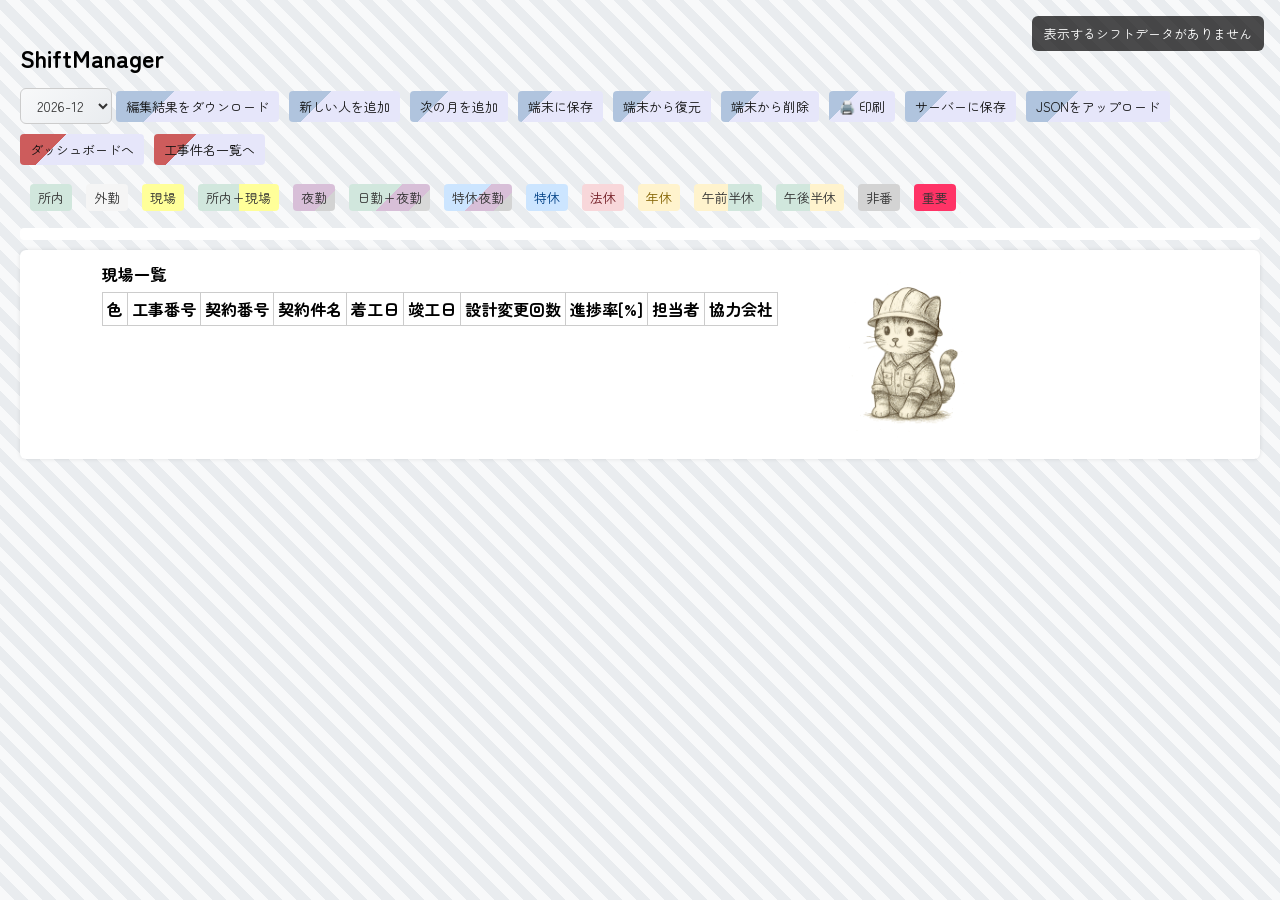
==== templates/shifts/shifts.html @ 44542680 "firstcommit" ====
<!DOCTYPE html>
<html lang="ja">
<head>
  <meta http-equiv="content-type" content="text/html; charset=UTF-8">
  <meta charset="UTF-8" />
  <title>シフト管理ツール</title>
  <link rel="preconnect" href="https://fonts.googleapis.com">
  <link rel="preconnect" href="https://fonts.gstatic.com" crossorigin>
  <link href="https://fonts.googleapis.com/css2?family=Zen+Maru+Gothic&display=swap" rel="stylesheet">
  <style>
    :root {
      --name-col-width: 160px;
      --day-col-width: 90px;
      --cell-height: auto;
      --cell-line-height: 1.2;
    }
    html, body { height: 100%; margin: 0; padding: 0; box-sizing: border-box; }
    body {
      font-family: "Zen Maru Gothic", sans-serif;
      padding: 20px;
      position: relative;
      background: none;
    }
    body::before {
      content: "";
      position: fixed;
      top: 0; left: 0;
      width: 100vw; height: 100vh;
      background: repeating-linear-gradient(45deg,
          #f8f9fa,
          #f8f9fa 10px,
          #e9ecef 10px,
          #e9ecef 20px);
      z-index: -1; pointer-events: none;
    }
    h2 { margin-bottom: 10px; }
    .legend { margin: 8px 5px 12px ; }
    .legend span { display:inline-block; padding:4px 8px; margin:5px; border-radius:4px; font-size:13px; color:#333; }
    .legend .office { background:#d1e7dd; }
    .legend .outside { background: #f5f5f5; }
    .legend .night { background:linear-gradient(135deg,#d8bfd8 70%,#d3d3d3 30%); }
    .legend .site { background:#ffff99; }
    .legend .office-site { background:linear-gradient(90deg,#d1e7dd 50%,#ffff99 50%); }
    .legend .double { background:linear-gradient(135deg,#d1e7dd 0 50%,#d8bfd8 50% 80%,#d8d8d8 80% 100%); }
    .legend .sp-leave { background:#cce5ff; color:#004085; }
    .legend .le-leave { background:#f8d7da; color:#721c24; }
    .legend .sp-holiday-night { background:linear-gradient(135deg,#cce5ff 0 50%,#d8bfd8 50% 80%,#d3d3d3 80% 100%); }
    .legend .an-leave { background:#fff3cd; color:#856404; }
    .legend .HalfDayOffInTheMorning { background:linear-gradient(90deg,#fff3cd 50%,#d1e7dd 50%); }
    .legend .AfternoonHalfOff { background:linear-gradient(90deg,#d1e7dd 50%,#fff3cd 50%); }
    .legend .off-duty { background:#d3d3d3; }
    .legend .important { background: #ff3366; }

   select {
      font-family: "Zen Maru Gothic", sans-serif;
      font-size: 14px;
      padding: 6px 12px;
      border: 1px solid #ccc;
      border-radius: 6px;
      background: linear-gradient(135deg, #f8f9fa, #e9ecef);
      color: #333;
      cursor: pointer;
      transition: all 0.3s ease;
    }

    select:hover {
      border-color: #4a90e2;
      box-shadow: 0 0 6px rgba(74,144,226,0.5);
    }
    button {
      margin: 6px 6px 6px 0px;
      padding: 6px 10px;
      font-size: 13px;
      font-family: "Zen Maru Gothic";
      background: linear-gradient(135deg, #b0c4de 0 30%, #e6e6fa 30% 100%);
      color: #111;
      border-radius: 4px;
      border: none;
    }

    #projectBtn {
      background: linear-gradient(135deg, #cd5c5c 0 30%, #e6e6fa 30% 100%);
    }

    #dashboardBtn {
      background: linear-gradient(135deg, #cd5c5c 0 30%, #e6e6fa 30% 100%);
    }

    button:hover {
      filter: brightness(1.2);
    }

    .table-wrapper { overflow-x:auto; max-width:100%; background:#fff; padding:6px; border-radius:4px; }
    #shiftTable { border-collapse:collapse; table-layout:fixed; min-width: calc(var(--name-col-width) + var(--day-col-width) * 31 + 80px); background:#fff; }
    #shiftTable th, #shiftTable td {
      border:1px solid #ccc; padding:6px; vertical-align:top; text-align:center; line-height:var(--cell-line-height); font-size:13px;
      white-space:normal; overflow-wrap:break-word; word-break:break-word;
    }
    #shiftTable th.name, #shiftTable td.name {
      width:var(--name-col-width); min-width:var(--name-col-width); max-width:var(--name-col-width);
      text-align:left; padding-left:10px; position:sticky; left:0; z-index:3; background:#fafafa; overflow:hidden; text-overflow:ellipsis; white-space:nowrap;
    }
    #shiftTable th:not(.name), #shiftTable td:not(.name) {
      width:var(--day-col-width); min-width:var(--day-col-width); max-width:var(--day-col-width);
    }
    #shiftTable thead th { position:sticky; top:0; z-index:5; background:#007bff; color:#fff; }

    .office { background:#d1e7dd; }
    .outside { background: #f5f5f5 }
    .shift-night { background:linear-gradient(135deg,#d8bfd8 70%,#d3d3d3 30%); }
    .shift-sp-leave { background:#cce5ff; color:#004085; }
    .shift-le-holi { background:#f8d7da; color:#721c24; }
    .shift-an-leave { background:#fff3cd; color:#856404; }
    .shift-HalfDayOffInTheMorning { background:linear-gradient(90deg,#fff3cd 50%,#d1e7dd 50%); }
    .shift-AfternoonDayOff { background:linear-gradient(90deg,#d1e7dd 50%,#fff3cd 50%); }
    .shift-site { background:#ffff99; }
    .shift-office-site { background:linear-gradient(90deg,#d1e7dd 50%,#ffff99 50%); }
    .shift-sp-holiday-night { background:linear-gradient(135deg,#cce5ff 0 50%,#d8bfd8 50% 80%,#d3d3d3 80% 100%); }
    .shift-double { background:linear-gradient(135deg,#d1e7dd 0 50%,#d8bfd8 50% 80%,#d3d3d3 80% 100%); color:#000; font-size:12px; }
    .shift-off-duty { background:#d3d3d3; }
    .shift-important { background: #ff3366; }
    .small-work { display:block; font-size:11px; margin-top:4px; color:#333; text-align:left; }

    #leaveSummary {
      display: flex;                /* 横並び */
      flex-direction: row;
      align-items: flex-start;      /* 上揃え */
      background: #fff;
      padding: 12px;
      margin-top: 10px;
      border-radius: 6px;
      box-shadow: 0 0 4px rgba(0,0,0,0.1);

      overflow-x: auto;             /* 横スクロールを許可 */
      white-space: nowrap;          /* 折り返し禁止 */
      gap: 50px;
    }

    #leaveTableContainer,
    #projectTableContainer,
    .cat-wrapper {
      flex: 0 0 auto;               /* 幅を固定して縮まないようにする */
      margin-right: 20px;
    }

    .cat-wrapper {
      width: 120px;                 /* 猫画像の固定幅 */
    }
    .summary-cat {
      width: 100%;
      height: auto;
    }

/*=======モーダルレイアウト=======*/

    /* 初期状態は非表示 */
    .modal-overlay,
    .modal {
      display: none;
    }


    .modal input {
      width: 100%;
      padding: 8px 12px;
      margin: 12px 0;
      border: 1px solid #ccc;
      border-radius: 6px;
      font-size: 14px;
      box-sizing: border-box; /* ←これを追加 */
    }


    /* オーバーレイ（背景） */
    .modal-overlay {
      position: fixed;
      top: 0; left: 0;
      width: 100%; height: 100%;
      background: rgba(0,0,0,0.4);
      backdrop-filter: blur(4px);
      z-index: 9998;
      opacity: 0;
      transition: opacity 0.3s ease;
    }

    /* 表示時 */
    .modal-overlay.show {
      display: block;   /* ←これが重要 */
      opacity: 1;
    }

    /* モーダル本体 */
    .modal {
      position: fixed;
      top: 50%; left: 50%;
      transform: translate(-50%, -50%) scale(0.9);
      background: #fff;
      padding: 24px;
      border-radius: 12px;
      box-shadow: 0 8px 24px rgba(0,0,0,0.2);
      z-index: 9999;
      width: 340px;
      font-family: "Zen Maru Gothic", sans-serif;
      opacity: 0;
      transition: all 0.3s ease;
    }

    /* 表示時のアニメーション */
    .modal.show {
      display: block;   /* ←これが重要 */
      opacity: 1;
      transform: translate(-50%, -50%) scale(1);
    }


    /* タイトル */
    .modal h3 {
      margin-top: 0;
      font-size: 18px;
      color: #333;
      border-bottom: 1px solid #eee;
      padding-bottom: 8px;
    }

    /* 入力欄 */
    .modal input {
      width: 100%;
      padding: 8px 12px;
      margin: 12px 0;
      border: 1px solid #ccc;
      border-radius: 6px;
      font-size: 14px;
    }

    /* 候補リスト */
    #suggestions {
      list-style: none;
      padding: 0;
      margin: 8px 0;
      max-height: 120px;
      overflow-y: auto;
    }

    #suggestions li {
      padding: 6px 10px;
      cursor: pointer;
      border-radius: 6px;
      transition: background 0.2s;
    }

    #suggestions li:hover {
      background: #f0f8ff;
    }

    /* ボタン配置 */
    .button-group {
      display: flex;
      justify-content: flex-end;
      gap: 10px;
    }

    .button-group button {
      padding: 8px 14px;
      border: none;
      border-radius: 6px;
      cursor: pointer;
      font-size: 14px;
      transition: all 0.2s ease;
    }

    .button-group .ok {
      background: linear-gradient(135deg, #4a90e2, #007bff);
      color: #fff;
    }

    .button-group .cancel {
      background: #ccc;
      color: #333;
    }

    .button-group button:hover {
      filter: brightness(1.1);
    }




/*==============*/


    /* 入力ダイアログの背景オーバーレイ */
    .project-modal-overlay {
      position: fixed;
      top: 0; left: 0;
      width: 100vw; height: 100vh;
      background: rgba(0,0,0,0.4); /* 半透明グレー */
      z-index: 9998;
    }

    /* 入力ダイアログ本体 */
    .project-modal {
      position: fixed;
      top: 30%;
      left: 50%;
      transform: translate(-50%, -30%);
      background: #fff;
      padding: 20px;
      border: 1px solid #ccc;
      border-radius: 8px;
      box-shadow: 0 4px 12px rgba(0,0,0,0.2);
      z-index: 9999;
      width: 320px;
      font-family: "Zen Maru Gothic", sans-serif;
    }

    /* ラベルとセレクト */
    .project-modal label {
      display: block;
      margin-bottom: 8px;
      font-size: 14px;
      color: #333;
    }

    .project-modal select {
      width: 100%;
      padding: 6px 10px;
      font-size: 14px;
      border: 1px solid #ccc;
      border-radius: 6px;
      margin-bottom: 12px;
      background: linear-gradient(135deg, #f8f9fa, #e9ecef);
      cursor: pointer;
    }

    /* ボタン配置 */
    .project-modal .button-group {
      display: flex;
      justify-content: flex-end;
      gap: 10px;
    }

    .project-modal button {
      padding: 6px 12px;
      font-size: 13px;
      border: none;
      border-radius: 4px;
      cursor: pointer;
      font-family: "Zen Maru Gothic", sans-serif;
      transition: all 0.2s ease;
    }

    .project-modal button.ok {
      background: #007bff;
      color: #fff;
    }

    .project-modal button.cancel {
      background: #ccc;
      color: #333;
    }

    .project-modal button:hover {
      filter: brightness(1.1);
    }


    .proj-dot {
      display:inline-block;
      width:12px; height:12px;
      border-radius:50%;
      margin-left:4px;
    }

    @media (max-width:480px) {
      :root { --day-col-width:54px; --name-col-width:120px; --cell-line-height:1.1; }
    }
  </style>
</head>

<body>
  <h2>ShiftManager</h2>

  <!-- 月選択と操作ボタン -->
  <select id="monthSelect"></select>
  <button id="downloadBtn">編集結果をダウンロード</button>
  <button id="addPersonBtn">新しい人を追加</button>
  <button id="addNextMonthBtn">次の月を追加</button>
  <button id="saveLocalBtn">端末に保存</button>
  <button id="restoreLocalBtn">端末から復元</button>
  <button id="clearLocalBtn">端末から削除</button>
  <button id="printBtn">🖨️ 印刷</button>
  <button id="uploadToServerBtn">サーバーに保存</button>
  <button id="uploadJsonBtn">JSONをアップロード</button>
  <input type="file" id="uploadJsonInput" style="display:none" accept=".json">
  <button id="dashboardBtn">ダッシュボードへ</button>
  <button id="projectBtn">工事件名一覧へ</button>


<!-- モーダルのオーバーレイ -->
<div id="userModalOverlay" class="modal-overlay"></div>

<!-- モーダル本体 -->
<div id="userModal" class="modal">
  <h3>人を追加</h3>
  <input type="text" id="userInput" placeholder="名前を入力">
  <input type="hidden" id="userIdHidden">
  <ul id="suggestions"></ul>
  <div class="button-group">
    <button id="userModalOk" class="ok">追加</button>
    <button id="userModalCancel" class="cancel">キャンセル</button>
  </div>
</div>

<div id="versionInfo"></div>

  <div class="legend">
    <span class="office">所内</span>
    <span class="outside">外勤</span>
    <span class="site">現場</span>
    <span class="office-site">所内+現場</span>
    <span class="night">夜勤</span>
    <span class="double">日勤+夜勤</span>
    <span class="sp-holiday-night">特休夜勤</span>
    <span class="sp-leave">特休</span>
    <span class="le-leave">法休</span>
    <span class="an-leave">年休</span>
    <span class="HalfDayOffInTheMorning">午前半休</span>
    <span class="AfternoonHalfOff">午後半休</span>
    <span class="off-duty">非番</span>
    <span class="important">重要</span>
  </div>


  <div class="table-wrapper">
    <table id="shiftTable" aria-label="シフト表">
      <thead></thead>
      <tbody></tbody>
    </table>
  </div>

  <div id="leaveSummary">
    <div id="leaveTableContainer"></div>
    <div id="projectTableContainer"></div>
    <div class="cat-wrapper">
      <img src="/static/images/cat.png" alt="現場猫" class="summary-cat">
    </div>
  </div>

  <script>
  (function () {
    // --- ヘルパー ---
    function getCurrentMonthKey() {
      const now = new Date();
      const year = now.getFullYear();
      const month = String(now.getMonth() + 1).padStart(2, "0");
      return `${year}-${month}`;
    }
    function daysInMonth(year, month) { return new Date(year, month, 0).getDate(); }
    function escapeHtml(str) {
      if (str === undefined || str === null) return "";
      return String(str).replace(/&/g, "&amp;").replace(/</g, "&lt;").replace(/>/g, "&gt;")
        .replace(/"/g, "&quot;").replace(/'/g, "&#39;");
    }
    function escapeAttr(str) { return escapeHtml(str).replace(/\n/g, " "); }

    // client-side normalize: remove zero-width / BOM and trim
    function clientNormalize(s) {
      if (s === undefined || s === null) return "";
      return String(s).replace(/[\u200b\u200c\u200d\uFEFF]/g, '').trim();
    }

  async function fetchProjectList() {
    try {
      const res = await fetch("/api/projects");
      if (!res.ok) throw new Error("工事件名の取得に失敗");
      return await res.json(); // [{id, project_no, contract_name, color}]
    } catch (e) {
      console.error(e);
      return [];
    }
  }

  async function selectProjectDialog(projects, currentProject) {
    return new Promise(resolve => {
      const overlay = document.createElement("div");
      overlay.className = "project-modal-overlay";
      document.body.appendChild(overlay);

      const modal = document.createElement("div");
      modal.className = "project-modal";

      const label = document.createElement("label");
      label.textContent = "工事件名を選択:";
      modal.appendChild(label);

      const select = document.createElement("select");

      // 「なし」オプション（明示的にプロジェクトを外すとき）
      const noneOpt = document.createElement("option");
      noneOpt.value = ""; // 空文字は「プロジェクトなし」を表す
      noneOpt.textContent = "なし（プロジェクトなし）";
      if ((currentProject === undefined || currentProject === null || currentProject === "") ) noneOpt.selected = true;
      select.appendChild(noneOpt);

      // 実プロジェクトを追加
      projects.forEach(p => {
        const opt = document.createElement("option");
        opt.value = p.project_no || "";
        opt.textContent = p.contract_name || p.project_no || "(無題)";
        if (p.project_no === currentProject) opt.selected = true;
        select.appendChild(opt);
      });
      modal.appendChild(select);

      const btnGroup = document.createElement("div");
      btnGroup.className = "button-group";

      const okBtn = document.createElement("button");
      okBtn.textContent = "OK";
      okBtn.className = "ok";
      okBtn.onclick = () => {
        document.body.removeChild(modal);
        document.body.removeChild(overlay);
        // 選択結果を返す。空文字は「プロジェクトなし」を意味する
        resolve(select.value);
      };
      btnGroup.appendChild(okBtn);

      const cancelBtn = document.createElement("button");
      cancelBtn.textContent = "キャンセル";
      cancelBtn.className = "cancel";
      cancelBtn.onclick = () => {
        document.body.removeChild(modal);
        document.body.removeChild(overlay);
        // キャンセルは null を返し「変更しない」
        resolve(null);
      };
      btnGroup.appendChild(cancelBtn);

      modal.appendChild(btnGroup);
      document.body.appendChild(modal);
    });
  }




    const LOCAL_KEY = "shift_manager_data_v1";
    let monthKey = null;
    window.shiftData = window.shiftData || {};
    let isDirty = false;
    let serverMonths = [];
    let sel = null;
    let _tempStatusTimer = null;

    // safe fallback for saveToLocal
    if (typeof saveToLocal !== "function") {
      function saveToLocal() {
        try {
          const payload = { data: window.shiftData, lastEditedMonth: monthKey };
          localStorage.setItem(LOCAL_KEY, JSON.stringify(payload));
        } catch (e) { console.warn('saveToLocal fallback failed', e); }
        return true;
      }
    }

    function setTempStatus(msg, ms = 2000) {
      let el = document.getElementById("tempStatus");
      if (!el) {
        el = document.createElement("div");
        el.id = "tempStatus";
        Object.assign(el.style, {
          position: "fixed", right: "16px", top: "16px", padding: "8px 12px",
          background: "rgba(0,0,0,0.7)", color: "#fff", borderRadius: "6px", fontSize: "13px", zIndex: 9999
        });
        document.body.appendChild(el);
      }
      el.textContent = msg;
      if (_tempStatusTimer) { clearTimeout(_tempStatusTimer); _tempStatusTimer = null; }
      _tempStatusTimer = setTimeout(() => { if (el && el.parentNode) el.parentNode.removeChild(el); _tempStatusTimer = null; }, ms);
    }

    function updateVersionDisplay(isoString) {
      const el = document.getElementById("versionInfo");
      if (!el || !isoString) return;
      const dt = new Date(isoString);
      const formatted = dt.toLocaleString("ja-JP", {
        year: "numeric", month: "2-digit", day: "2-digit",
        hour: "2-digit", minute: "2-digit"
      });
      el.textContent = `最終更新：${formatted}`;
    }

    // --- 描画ロジック ---
    function renderLeaveSummary() {
      const container = document.getElementById("leaveTableContainer");
      if (!window.shiftData || !monthKey || !window.shiftData[monthKey]) {
        if (container) container.innerHTML = "";
        return;
      }
      const table = document.createElement('table');
      table.style.borderCollapse = 'collapse';
      table.style.marginTop = '6px';

      const headRow = document.createElement('tr');
      ['名前', '特休', '法休', '年休', '夜勤'].forEach(h => {
        const th = document.createElement('th');
        th.style.border = '1px solid #ccc';
        th.style.padding = '4px';
        th.style.background = '#d3d3d3';
        th.textContent = h;
        headRow.appendChild(th);
      });
      table.appendChild(headRow);

      (window.shiftData[monthKey] || []).forEach(person => {
        const tr = document.createElement('tr');
        const nameTd = document.createElement('td');
        nameTd.style.border = '1px solid #ccc';
        nameTd.style.padding = '4px';
        nameTd.textContent = clientNormalize(person.name);
        tr.appendChild(nameTd);

        let tokkyu = 0, houkyu = 0, nenkyu = 0, yakin = 0;
        (person.shifts || []).forEach(shift => {
          if (!shift || typeof shift !== 'object') return;
          const t = clientNormalize(shift.type);
          if (t === '特休' || t === '特休夜勤') tokkyu++;
          if (t === '法休') houkyu++;
          if (t === '年休') nenkyu++;
          if (t === '午前半休' || t ==='午後半休') nenkyu = nenkyu+0.5;
          if (t === '夜勤') yakin++;
          if (t === '特休夜勤') yakin++;
          if (t === '日勤+夜勤') yakin++;
        });

        [tokkyu, houkyu, nenkyu, yakin].forEach(n => {
          const td = document.createElement('td');
          td.style.border = '1px solid #ccc';
          td.style.padding = '4px';
          td.textContent = String(n);
          tr.appendChild(td);
        });

        table.appendChild(tr);
      });

      container.innerHTML = '';
      const title = document.createElement('strong');
      title.textContent = `勤務の内訳（${monthKey}）`;
      container.appendChild(title);
      container.appendChild(document.createElement('br'));
      container.appendChild(table);
    }

    function renderTable() {
      if (!window.shiftData || !monthKey) return;
      const data = window.shiftData[monthKey];
      if (!Array.isArray(data)) { setTempStatus("表示するシフトデータがありません"); return; }

      const [year, month] = monthKey.split("-").map(Number);
      const weekdays = ["日", "月", "火", "水", "木", "金", "土"];
      const totalDays = daysInMonth(year, month);
      const thead = document.querySelector("#shiftTable thead");
      const tbody = document.querySelector("#shiftTable tbody");
      if (!thead || !tbody) return;

      let headRow1 = "<tr><th class='name' rowspan='2'>名前</th>";
      let headRow2 = "<tr>";
      for (let d = 1; d <= totalDays; d++) {
        const date = new Date(year, month - 1, d);
        const day = weekdays[date.getDay()];
        headRow1 += `<th>${day}</th>`;
        headRow2 += `<th>${d}</th>`;
      }
      headRow1 += `<th rowspan="2">削除</th></tr>`;
      headRow2 += "</tr>";
      thead.innerHTML = headRow1 + headRow2;

      let bodyHTML = "";
      data.forEach((person, rowIndex) => {
        const nameSafe = escapeHtml(clientNormalize(person.name));
        bodyHTML += "<tr>";
        bodyHTML += `<td class="name" style="font-size: 16px;">${nameSafe}</td>`;
        for (let d = 0; d < totalDays; d++) {
          const rawShift = (person.shifts && person.shifts[d]) ? person.shifts[d] : { type: "休", work: "", project: "" };
          const type = clientNormalize(rawShift.type) || "休";
          const work = clientNormalize(rawShift.work) || "";
          let cls = "";
          if (type === "所内") cls = "office";
          if (type === "外勤") cls = "outside";
          else if (type === "夜勤") cls = "shift-night";
          else if (type === "特休") cls = "shift-sp-leave";
          else if (type === "法休") cls = "shift-le-holi";
          else if (type === "年休") cls = "shift-an-leave";
          else if (type === "午前半休") cls = "shift-HalfDayOffInTheMorning";
          else if (type === "午後半休") cls = "shift-AfternoonDayOff";
          else if (type === "現場") cls = "shift-site";
          else if (type === "所内+現場") cls = "shift-office-site";
          else if (type === "特休夜勤") cls = "shift-sp-holiday-night";
          else if (type === "日勤+夜勤") cls = "shift-double";
          else if (type === "非番") cls = "shift-off-duty";
          else if (type === "重要") cls = "shift-important";

          const rawProject = (rawShift.project || "").toString().trim();
          const projectKey = rawProject;
          const projectColor = projectKey && projectColorMap[projectKey] ? projectColorMap[projectKey] : "#999";
          const dot = rawProject ? `<span class="proj-dot" style="background:${projectColor};"></span>` : "";



          const workText = work ? `<span class="small-work">${escapeHtml(work)}</span>` : "";
          const titleAttr = escapeAttr(`${type}${work ? " - " + work : ""}${rawProject ? " - " + rawProject : ""}`);


          bodyHTML += `<td class="${cls}" data-row="${rowIndex}" data-day="${d}" title="${titleAttr}">${escapeHtml(type)} ${dot}${workText}</td>`;
        }
        bodyHTML += `<td><button class="deleteBtn" data-row="${rowIndex}">削除</button></td>`;
        bodyHTML += "</tr>";
      });
      tbody.innerHTML = bodyHTML;

      renderLeaveSummary();
    }
      let projectColorMap = {};

    async function renderProjectSummary() {
      const container = document.getElementById("projectTableContainer");
      try {
        const res = await fetch("/api/projects", { cache: "no-store" });
        const projects = res.ok ? await res.json() : [];

        // projectColorMap を初期化して複数キーでマッピング
        projectColorMap = {};
        projects.forEach(p => {
          const color = p.color || "#999";
          if (p.project_no) projectColorMap[String(p.project_no)] = color;
          if (p.contract_no) projectColorMap[String(p.contract_no)] = color;
          if (p.contract_name) projectColorMap[String(p.contract_name)] = color;
        });

        let html = "<strong>現場一覧</strong><br>";
        html += "<table style='border-collapse:collapse; margin-top:6px; border:1px solid #ccc;'>";
        html += "<thead><tr>"
          + "<th style='border:1px solid #ccc; padding:4px;'>色</th>"
          + "<th style='border:1px solid #ccc; padding:4px;'>工事番号</th>"
          + "<th style='border:1px solid #ccc; padding:4px;'>契約番号</th>"
          + "<th style='border:1px solid #ccc; padding:4px;'>契約件名</th>"
          + "<th style='border:1px solid #ccc; padding:4px;'>着工日</th>"
          + "<th style='border:1px solid #ccc; padding:4px;'>竣工日</th>"
          + "<th style='border:1px solid #ccc; padding:4px;'>設計変更回数</th>"
          + "<th style='border:1px solid #ccc; padding:4px;'>進捗率[%]</th>"
          + "<th style='border:1px solid #ccc; padding:4px;'>担当者</th>"
          + "<th style='border:1px solid #ccc; padding:4px;'>協力会社</th>"
          + "</tr></thead><tbody>";

        projects.forEach(p => {
          const color = p.color || "#999";
          html += `<tr>
            <td style="border:1px solid #ccc; padding:4px;"><span class="proj-dot" style="background:${color};"></span></td>
            <td style="border:1px solid #ccc; padding:4px;">${escapeHtml(p.project_no || "")}</td>
            <td style="border:1px solid #ccc; padding:4px;">${escapeHtml(p.contract_no || "")}</td>
            <td style="border:1px solid #ccc; padding:4px;">${escapeHtml(p.contract_name || "")}</td>
            <td style="border:1px solid #ccc; padding:4px;">${escapeHtml(p.start_date || "")}</td>
            <td style="border:1px solid #ccc; padding:4px;">${escapeHtml(p.end_date || "")}</td>
            <td style="border:1px solid #ccc; padding:4px;">${escapeHtml(p.change_count ?? "")}</td>
            <td style="border:1px solid #ccc; padding:4px;">${escapeHtml(p.progress ?? "")}</td>
            <td style="border:1px solid #ccc; padding:4px;">${escapeHtml(p.manager || "")}</td>
            <td style="border:1px solid #ccc; padding:4px;">${escapeHtml(p.partner || "")}</td>
          </tr>`;
        });

        html += "</tbody></table>";
        container.innerHTML = html;
      } catch (e) {
        console.warn("renderProjectSummary failed", e);
        projectColorMap = {};
        if (container) container.innerHTML = "";
      }
    }

    // --- 初期化 ---
    window.addEventListener("DOMContentLoaded", async () => {
      sel = document.getElementById("monthSelect");
      if (sel) sel.innerHTML = "";

      // API_BASE (Electron環境対応)
      if (window.electronEnv && typeof window.electronEnv.getFlaskBase === 'function') {
        try { window.API_BASE = await window.electronEnv.getFlaskBase(); } catch (e) { window.API_BASE = 'https://koron.org' }
      } else {
        window.API_BASE = 'https://koron.org';
      }

      // /load-months
      try {
        const resMonths = await fetch(`${window.API_BASE}/load-months`);
        if (resMonths.ok) serverMonths = await resMonths.json();
        else { console.warn('/load-months returned', resMonths.status); serverMonths = []; }
      } catch (e) { console.error("load-months failed", e); serverMonths = []; }

      // /load-shifts を並列取得して select に追加
      const validMonths = [];
      const monthKeys = (serverMonths || []).sort();
      if (monthKeys.length > 0 && sel) {
        const promises = monthKeys.map(async (key) => {
          try {
            const r = await fetch(`${window.API_BASE}/load-shifts?month=${encodeURIComponent(key)}`);
            if (!r.ok) return null;
            const data = await r.json();
            return (Array.isArray(data) && data.length > 0) ? { key, data } : null;
          } catch (err) { console.warn('load-shifts failed for', key, err); return null; }
        });
        const results = await Promise.all(promises);
        results.forEach(item => {
          if (!item) return;
          const key = item.key; const data = item.data;
          window.shiftData = window.shiftData || {};
          window.shiftData[key] = data;
          const opt = document.createElement("option"); opt.value = key; opt.text = key; sel.appendChild(opt);
          validMonths.push(key);
        });
      }

      // ローカルがあればマージ優先
      const local = (function loadFromLocal() {
        try {
          const raw = localStorage.getItem(LOCAL_KEY);
          if (!raw) return null;
          return JSON.parse(raw);
        } catch (e) { console.error(e); return null; }
      })();
      if (local && local.data) {
        window.shiftData = Object.assign({}, window.shiftData || {}, local.data);
        const allKeys = Object.keys(window.shiftData).sort();
        sel.innerHTML = "";
        allKeys.forEach(k => { const o = document.createElement("option"); o.value = k; o.text = k; sel.appendChild(o); });
        monthKey = local.lastEditedMonth && allKeys.includes(local.lastEditedMonth) ? local.lastEditedMonth : (allKeys[0] || getCurrentMonthKey());
      } else {
        monthKey = validMonths.includes(getCurrentMonthKey()) ? getCurrentMonthKey() : (validMonths[0] || getCurrentMonthKey());
        if (sel) sel.value = monthKey;
      }

      // セレクト初期値（存在しない場合は追加）
      if (!sel.querySelector(`option[value="${monthKey}"]`)) {
        const opt = document.createElement("option"); opt.value = monthKey; opt.text = monthKey; sel.appendChild(opt);
      }
      sel.value = monthKey;

      // 最終更新取得
      try {
        const metaRes = await fetch(`${window.API_BASE}/shifts-meta`, { credentials: 'same-origin' });
        if (metaRes.ok) {
          const meta = await metaRes.json();
          if (meta && meta.savedAt) updateVersionDisplay(meta.savedAt);
        } else console.warn('/shifts-meta returned', metaRes.status);
      } catch (err) { console.warn('failed to fetch /shifts-meta', err); }

      // --- モーダル開閉ヘルパー ---
      function openUserModal() {
        const overlay = document.getElementById("userModalOverlay");
        const modal = document.getElementById("userModal");
        overlay.classList.add("show");
        modal.classList.add("show");
        document.getElementById("userInput").value = "";
        document.getElementById("userIdHidden").value = "";
        document.getElementById("suggestions").innerHTML = "";
      }

      function closeUserModal() {
        document.getElementById("userModalOverlay").classList.remove("show");
        document.getElementById("userModal").classList.remove("show");
      }

      // --- イベント登録 ---
      document.getElementById("addPersonBtn").addEventListener("click", openUserModal);
      document.getElementById("userModalCancel").addEventListener("click", closeUserModal);
      document.getElementById("userModalOverlay").addEventListener("click", closeUserModal);

      // --- 入力で候補を検索 ---
      const userInput = document.getElementById("userInput");

      // 既存のイベントを削除してから登録（保険）
      userInput.replaceWith(userInput.cloneNode(true));
      const newInput = document.getElementById("userInput");

      newInput.addEventListener("input", async function() {
        const q = this.value.trim();
        const list = document.getElementById("suggestions");
        list.innerHTML = "";
        if (q.length < 1) return;

        const res = await fetch(`/search_user?q=${encodeURIComponent(q)}`);
        const data = await res.json();

        // 重複除去
        const seen = new Set();
        const unique = data.filter(u => {
          if (seen.has(u.id)) return false;
          seen.add(u.id);
          return true;
        });

        if (unique.length === 0) {
          const li = document.createElement("li");
          li.textContent = `"${q}" を新規追加`;
          li.onclick = async () => {
            const addRes = await fetch("/add_user", {
              method: "POST",
              headers: { "Content-Type": "application/json" },
              body: JSON.stringify({ name: q })
            });
            const newUser = await addRes.json();
            newInput.value = newUser.name;
            document.getElementById("userIdHidden").value = newUser.id;
            list.innerHTML = "";
          };
          list.appendChild(li);
        } else {
          unique.forEach(u => {
            const li = document.createElement("li");
            li.textContent = u.name;
            li.onclick = () => {
              // すでに同じユーザーが追加されているか確認
              const exists = window.shiftData[monthKey]?.some(user => user.userId == u.id);
              if (exists) {
                alert("このユーザーはすでに追加されています");
                return;
              }

              newInput.value = u.name;
              document.getElementById("userIdHidden").value = u.id;
              list.innerHTML = "";
            };
            list.appendChild(li);
          });

        }
      });


      // --- OKボタンで追加 ---
      document.getElementById("userModalOk").addEventListener("click", () => {
        const userId = document.getElementById("userIdHidden").value;
        const name = document.getElementById("userInput").value;
        if (!userId || !name) return alert("候補を選択するか新規追加してください");

        // すでに同じユーザーが存在するかチェック
        const exists = window.shiftData[monthKey]?.some(u => u.userId == userId);
        if (exists) {
          alert("このユーザーはすでに追加されています");
          closeUserModal();
          return;
        }

        const [y, m] = monthKey.split("-").map(Number);
        const totalDays = daysInMonth(y, m);
        const newShifts = Array.from({ length: totalDays }, () => ({ type: "休", work: "" }));

        if (!Array.isArray(window.shiftData[monthKey])) window.shiftData[monthKey] = [];
        window.shiftData[monthKey].push({ userId, name, shifts: newShifts });

        isDirty = true;
        saveToLocal();
        renderTable();

        closeUserModal();
      });

      const uploadInput = document.getElementById("uploadJsonInput");
      const uploadBtn = document.getElementById("uploadJsonBtn");

      uploadBtn.addEventListener("click", () => {
        uploadInput.click();
      });

      uploadInput.addEventListener("change", (e) => {
        const file = e.target.files && e.target.files[0];
        if (!file) return;
        if (!file.type.includes("json") && !file.name.toLowerCase().endsWith(".json")) {
          alert("JSONファイルを選択してください");
          return;
        }
        const reader = new FileReader();
        reader.onload = () => {
          let parsed;
          try {
            parsed = JSON.parse(reader.result);
          } catch (err) {
            alert("JSONのパースに失敗しました");
            return;
          }
          if (!confirm("読み込んだJSONで現在のシフトデータを完全に上書きしますか？")) return;

          // ✅ 完全上書き
          window.shiftData = parsed;

          // セレクト再構築
          const keys = Object.keys(window.shiftData).sort();
          sel.innerHTML = "";
          keys.forEach(key => {
            const opt = document.createElement("option");
            opt.value = key;
            opt.text = key;
            sel.appendChild(opt);
          });
          monthKey = keys[0];
          sel.value = monthKey;

          renderTable();
          saveToLocal();
          setTempStatus("JSONを読み込みました");
        };
        reader.readAsText(file, "utf-8");
      });


      document.getElementById("addNextMonthBtn").addEventListener("click", () => {
        const current = sel.value;
        if (!current) return alert("月が選択されていません");

        // 現在の年月を取得
        const [y, m] = current.split("-").map(Number);
        const nextDate = new Date(y, m); // 翌月
        const nextYear = nextDate.getFullYear();
        const nextMonth = String(nextDate.getMonth() + 1).padStart(2, "0");
        const nextKey = `${nextYear}-${nextMonth}`;

        // すでに存在するなら警告
        if (window.shiftData[nextKey]) {
          alert(`${nextKey} はすでに存在します`);
          return;
        }

        // 新しい月データを作成（空のシフト）
        const totalDays = daysInMonth(nextYear, nextMonth);
        window.shiftData[nextKey] = [];

        // select に追加
        const opt = document.createElement("option");
        opt.value = nextKey;
        opt.text = nextKey;
        sel.appendChild(opt);
        sel.value = nextKey;

        monthKey = nextKey;
        isDirty = true;
        saveToLocal();
        renderTable();
      });


      document.getElementById("downloadBtn")?.addEventListener("click", () => {
        if (!window.shiftData) return alert("JSONを読み込むか勤務表を作成してください");
        const blob = new Blob([JSON.stringify(window.shiftData, null, 2)], { type: "application/json" });
        const a = document.createElement("a"); a.href = URL.createObjectURL(blob); a.download = "shift_edited.json"; a.click();
        setTimeout(() => URL.revokeObjectURL(a.href), 1000);
      });

      document.getElementById("saveLocalBtn")?.addEventListener("click", () => {
        try {
          const payload = { data: window.shiftData, lastEditedMonth: monthKey };
          localStorage.setItem(LOCAL_KEY, JSON.stringify(payload));
          setTempStatus("端末に保存しました");
        } catch (e) { console.error(e); setTempStatus("端末への保存に失敗しました"); }
      });

      document.getElementById("restoreLocalBtn")?.addEventListener("click", () => {
        try {
          const raw = localStorage.getItem(LOCAL_KEY); if (!raw) return alert("ローカル保存データが見つかりません");
          const localData = JSON.parse(raw);
          window.shiftData = localData.data;
          const allKeys = Object.keys(window.shiftData).sort();
          sel.innerHTML = "";
          allKeys.forEach(key => { const opt = document.createElement("option"); opt.value = key; opt.text = key; sel.appendChild(opt); });
          monthKey = localData.lastEditedMonth && allKeys.includes(localData.lastEditedMonth) ? localData.lastEditedMonth : allKeys[0];
          sel.value = monthKey; renderTable(); setTempStatus(`ローカルデータを「${monthKey}」に復元しました`);
        } catch (e) { console.error(e); alert("復元に失敗しました"); }
      });

      document.getElementById("clearLocalBtn")?.addEventListener("click", () => {
        if (!confirm("ローカルに保存されたデータを削除しますか？")) return;
        localStorage.removeItem(LOCAL_KEY); setTempStatus("ローカルデータを削除しました");
      });

      document.getElementById("printBtn")?.addEventListener("click", () => {
        const selectedMonth = document.getElementById("monthSelect").value;
        if (!selectedMonth) { alert("月が選択されていません"); return; }
        window.open(`/shifts/print?month=${selectedMonth}`, "_blank");
      });

      document.getElementById("dashboardBtn")?.addEventListener("click", () => {
        window.location.href = "https://koron.org/shifts/dashboard";
      });

      document.getElementById("projectBtn")?.addEventListener("click", () => {
        window.location.href = "https://koron.org/projects";
      });

      const saveBtn = document.getElementById("uploadToServerBtn");
      if (saveBtn) {
        saveBtn.addEventListener("click", async () => {
          if (!window.shiftData) { alert("保存するデータがありません"); return; }
          if (!confirm("現在のシフトデータをサーバーに保存しますか？\nデータが上書きされます。")) return;
          saveBtn.disabled = true; setTempStatus("保存中...", 3000);
          try {
            const res = await fetch(`${window.API_BASE}/save-shifts`, {
              method: "POST",
              headers: { "Content-Type": "application/json" },
              body: JSON.stringify(window.shiftData, null, 2),
              credentials: "same-origin"
            });
            const text = await res.text();
            if (!res.ok) throw new Error(text || `サーバーエラー ${res.status}`);
            let msg = "保存しました";
            try {
              const j = text ? JSON.parse(text) : null;
              if (j?.message) msg = j.message;
              if (j?.savedAt) updateVersionDisplay(j.savedAt);
            } catch (e) {}
            setTempStatus(msg, 2000);
            isDirty = false;
            try {
              const selected = document.getElementById('monthSelect')?.value; // ← 安全に選択月取得
              const r2 = await fetch(`/load-shifts?month=${encodeURIComponent(selected)}`, { cache: 'no-store' });
              if (r2.ok) {
                window.shiftData[selected] = await r2.json();
                await renderProjectSummary(); // ← 先に色マップを更新
                renderTable();                // ← その後テーブルを描画
              }
            } catch (e) { console.warn('post-save refetch failed', e); }
          } catch (err) {
            console.error("save to server failed:", err); setTempStatus("保存に失敗しました", 3000); alert("保存に失敗しました。\nエラー: " + (err.message || err));
          } finally { saveBtn.disabled = false; }
        });
      }

      if (sel) {
        sel.addEventListener("change", async () => {
          monthKey = sel.value;
          // 月切替でも最新のプロジェクト色を取得してからテーブル描画
          await renderProjectSummary();
          renderTable();
        });
      }


      (function attachTableDelegatedHandler() {
        const wrapper = document.querySelector('.table-wrapper') || document.getElementById('shiftTable');
        if (!wrapper) return;

        wrapper.addEventListener('click', async function (e) {
          const del = e.target.closest('.deleteBtn');
          if (del && wrapper.contains(del)) {
            e.stopPropagation();
            const r = Number(del.dataset.row);
            const person = (window.shiftData && window.shiftData[monthKey] && window.shiftData[monthKey][r]) ? window.shiftData[monthKey][r] : null;
            const name = person ? person.name : '';
            if (!confirm(`社員「${clientNormalize(name)}」を削除しますか？`)) return;
            if (Array.isArray(window.shiftData[monthKey])) window.shiftData[monthKey].splice(r, 1);
            isDirty = true;
            try { if (typeof saveToLocal === 'function') saveToLocal(); } catch (err) { console.warn('saveToLocal error', err); }
            renderTable(); renderLeaveSummary();
            return;
          }

          const td = e.target.closest('td[data-row][data-day]');
          if (td && wrapper.contains(td)) {
            if (td.classList.contains('name')) return;
            const r = Number(td.dataset.row), d = Number(td.dataset.day);
            if (Number.isNaN(r) || Number.isNaN(d)) return;

            const oldShift = window.shiftData[monthKey][r].shifts[d] || { type: "休", work: "", project: "" };

            // ステップ1: 勤務種別
            const newType = prompt("勤務種別を入力:", oldShift.type);
            if (newType === null) return;

            // ステップ2: 業務内容
            const newWork = prompt("仕事内容を入力:", oldShift.work);
            if (newWork === null) return;

            // ステップ3: 現場名選択（DBから取得）
            const projects = await fetchProjectList();
            // selectProjectDialog 実行後（例）
            const selectedProject = await selectProjectDialog(projects, oldShift.project);
            // selectedProject === null  -> キャンセル（変更しない）
            // selectedProject === ""    -> 明示的に「プロジェクトなし」を選んだ（空にする）
            if (selectedProject === null) return; // キャンセルは何もしない

            // 保存（空文字もそのまま保存する。|| を使わない）
            const prev = window.shiftData[monthKey][r].shifts[d] || {};
            window.shiftData[monthKey][r].shifts[d] = {
              type: newType,
              work: newWork,
              project: selectedProject
            };
            isDirty = true;                     // ← ここを追加：ローカル変更があることを示す
            saveToLocal();
            renderTable();
          }
        }, { passive: true });
      })();

      await renderProjectSummary();
      renderTable();
    }); // DOMContentLoaded end

    // focus reload: re-fetch current month shifts from server
    window.addEventListener('focus', async () => {
      try {
        if (isDirty) { // ← 追加：未保存のローカル変更があればサーバー再フェッチしない
          console.log('FOCUS: skip refetch because of local dirty edits');
          return;
        }
        const current = monthKey; if (!current) return;
        const r = await fetch(`/load-shifts?month=${encodeURIComponent(current)}`, { cache: 'no-store' });
        if (r.ok) {
          const serverData = await r.json(); // [{name, shifts: [...]}, ...]
          const currentData = window.shiftData[current] || [];

          // 名前キーでインデックス化
          const byName = new Map(currentData.map(p => [p.name || '', p]));
          serverData.forEach(sp => {
            const name = sp.name || '';
            const local = byName.get(name);
            if (!local) {
              byName.set(name, sp);
              return;
            }
            // day ごとにマージ（サーバー値優先、なければローカル保持）
            const maxLen = Math.max((local.shifts || []).length, (sp.shifts || []).length);
            const merged = Array.from({ length: maxLen }, (_, i) => {
              const s = sp.shifts?.[i] || {};
              const l = local.shifts?.[i] || {};
              return {
                type: (s.type !== undefined && s.type !== "") ? s.type : (l.type !== undefined ? l.type : "休"),
                work: (s.work !== undefined) ? s.work : (l.work !== undefined ? l.work : ""),
                // サーバーが空文字 "" を返した場合でもそれは「明示的に空」にした扱いにするか、
                // ローカル優先にしたいかで分岐させる：
                project: (s.project !== undefined && s.project !== "") ? s.project : (l.project || "")
              };
            });

            byName.set(name, { name, shifts: merged });

          });

          window.shiftData[current] = Array.from(byName.values());
          if (document.getElementById('shiftTable')) renderTable();
        }

        console.log('FOCUS: monthKey=', current, 'shiftData keys=', Object.keys(window.shiftData || {}));
      } catch (e) { console.warn('focus reload failed', e); }
    });


  })();
  </script>
</body>
</html>
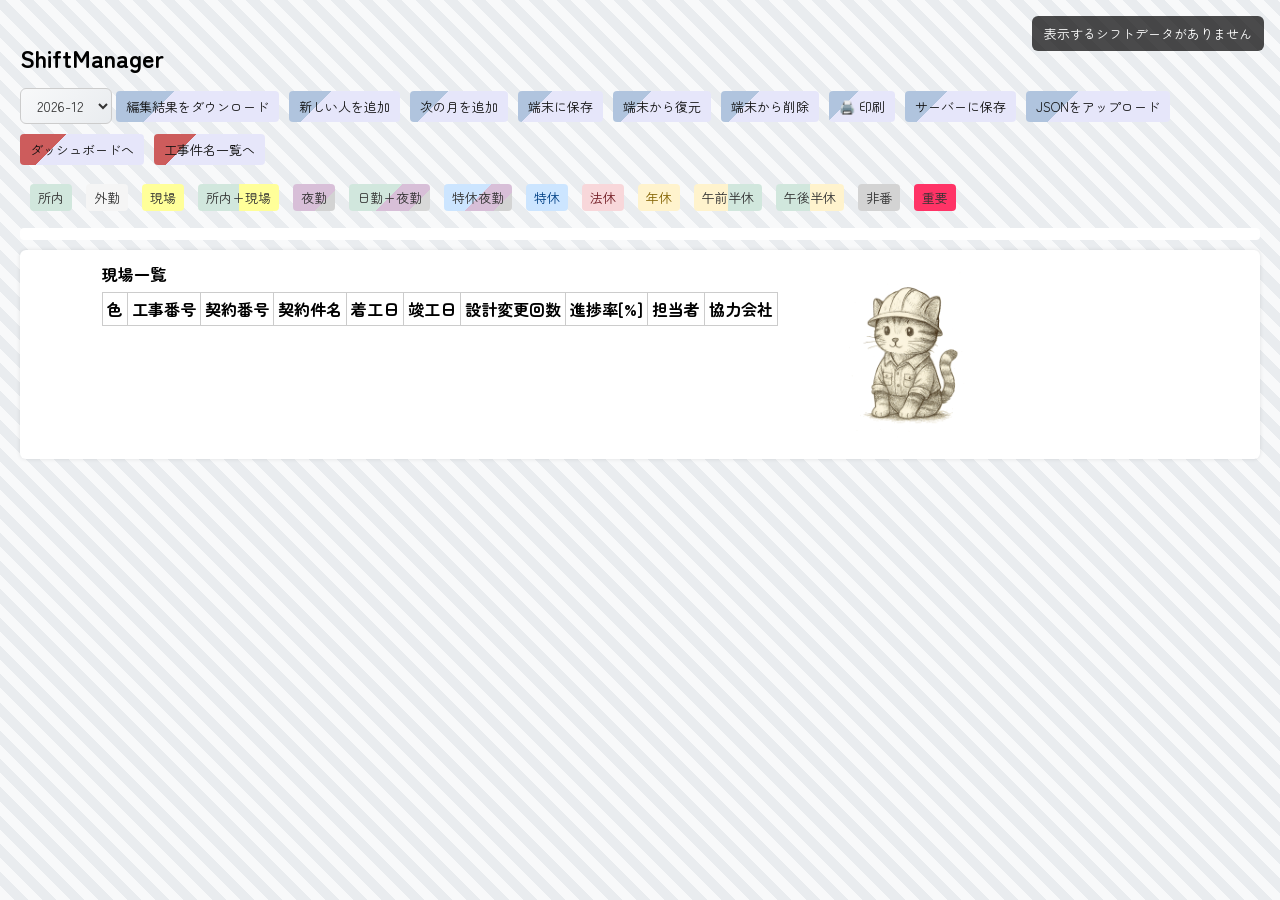
==== commit 7f5e227d: "Update shifts.html コメント" ====
--- a/templates/shifts/shifts.html
+++ b/templates/shifts/shifts.html
@@ -1,1260 +1,1858 @@
-<!DOCTYPE html>
-<html lang="ja">
-<head>
-  <meta http-equiv="content-type" content="text/html; charset=UTF-8">
-  <meta charset="UTF-8" />
-  <title>シフト管理ツール</title>
-  <link rel="preconnect" href="https://fonts.googleapis.com">
-  <link rel="preconnect" href="https://fonts.gstatic.com" crossorigin>
-  <link href="https://fonts.googleapis.com/css2?family=Zen+Maru+Gothic&display=swap" rel="stylesheet">
-  <style>
-    :root {
-      --name-col-width: 160px;
-      --day-col-width: 90px;
-      --cell-height: auto;
-      --cell-line-height: 1.2;
-    }
-    html, body { height: 100%; margin: 0; padding: 0; box-sizing: border-box; }
-    body {
-      font-family: "Zen Maru Gothic", sans-serif;
-      padding: 20px;
-      position: relative;
-      background: none;
-    }
-    body::before {
-      content: "";
-      position: fixed;
-      top: 0; left: 0;
-      width: 100vw; height: 100vh;
-      background: repeating-linear-gradient(45deg,
-          #f8f9fa,
-          #f8f9fa 10px,
-          #e9ecef 10px,
-          #e9ecef 20px);
-      z-index: -1; pointer-events: none;
-    }
-    h2 { margin-bottom: 10px; }
-    .legend { margin: 8px 5px 12px ; }
-    .legend span { display:inline-block; padding:4px 8px; margin:5px; border-radius:4px; font-size:13px; color:#333; }
-    .legend .office { background:#d1e7dd; }
-    .legend .outside { background: #f5f5f5; }
-    .legend .night { background:linear-gradient(135deg,#d8bfd8 70%,#d3d3d3 30%); }
-    .legend .site { background:#ffff99; }
-    .legend .office-site { background:linear-gradient(90deg,#d1e7dd 50%,#ffff99 50%); }
-    .legend .double { background:linear-gradient(135deg,#d1e7dd 0 50%,#d8bfd8 50% 80%,#d8d8d8 80% 100%); }
-    .legend .sp-leave { background:#cce5ff; color:#004085; }
-    .legend .le-leave { background:#f8d7da; color:#721c24; }
-    .legend .sp-holiday-night { background:linear-gradient(135deg,#cce5ff 0 50%,#d8bfd8 50% 80%,#d3d3d3 80% 100%); }
-    .legend .an-leave { background:#fff3cd; color:#856404; }
-    .legend .HalfDayOffInTheMorning { background:linear-gradient(90deg,#fff3cd 50%,#d1e7dd 50%); }
-    .legend .AfternoonHalfOff { background:linear-gradient(90deg,#d1e7dd 50%,#fff3cd 50%); }
-    .legend .off-duty { background:#d3d3d3; }
-    .legend .important { background: #ff3366; }
-
-   select {
-      font-family: "Zen Maru Gothic", sans-serif;
-      font-size: 14px;
-      padding: 6px 12px;
-      border: 1px solid #ccc;
-      border-radius: 6px;
-      background: linear-gradient(135deg, #f8f9fa, #e9ecef);
-      color: #333;
-      cursor: pointer;
-      transition: all 0.3s ease;
-    }
-
-    select:hover {
-      border-color: #4a90e2;
-      box-shadow: 0 0 6px rgba(74,144,226,0.5);
-    }
-    button {
-      margin: 6px 6px 6px 0px;
-      padding: 6px 10px;
-      font-size: 13px;
-      font-family: "Zen Maru Gothic";
-      background: linear-gradient(135deg, #b0c4de 0 30%, #e6e6fa 30% 100%);
-      color: #111;
-      border-radius: 4px;
-      border: none;
-    }
-
-    #projectBtn {
-      background: linear-gradient(135deg, #cd5c5c 0 30%, #e6e6fa 30% 100%);
-    }
-
-    #dashboardBtn {
-      background: linear-gradient(135deg, #cd5c5c 0 30%, #e6e6fa 30% 100%);
-    }
-
-    button:hover {
-      filter: brightness(1.2);
-    }
-
-    .table-wrapper { overflow-x:auto; max-width:100%; background:#fff; padding:6px; border-radius:4px; }
-    #shiftTable { border-collapse:collapse; table-layout:fixed; min-width: calc(var(--name-col-width) + var(--day-col-width) * 31 + 80px); background:#fff; }
-    #shiftTable th, #shiftTable td {
-      border:1px solid #ccc; padding:6px; vertical-align:top; text-align:center; line-height:var(--cell-line-height); font-size:13px;
-      white-space:normal; overflow-wrap:break-word; word-break:break-word;
-    }
-    #shiftTable th.name, #shiftTable td.name {
-      width:var(--name-col-width); min-width:var(--name-col-width); max-width:var(--name-col-width);
-      text-align:left; padding-left:10px; position:sticky; left:0; z-index:3; background:#fafafa; overflow:hidden; text-overflow:ellipsis; white-space:nowrap;
-    }
-    #shiftTable th:not(.name), #shiftTable td:not(.name) {
-      width:var(--day-col-width); min-width:var(--day-col-width); max-width:var(--day-col-width);
-    }
-    #shiftTable thead th { position:sticky; top:0; z-index:5; background:#007bff; color:#fff; }
-
-    .office { background:#d1e7dd; }
-    .outside { background: #f5f5f5 }
-    .shift-night { background:linear-gradient(135deg,#d8bfd8 70%,#d3d3d3 30%); }
-    .shift-sp-leave { background:#cce5ff; color:#004085; }
-    .shift-le-holi { background:#f8d7da; color:#721c24; }
-    .shift-an-leave { background:#fff3cd; color:#856404; }
-    .shift-HalfDayOffInTheMorning { background:linear-gradient(90deg,#fff3cd 50%,#d1e7dd 50%); }
-    .shift-AfternoonDayOff { background:linear-gradient(90deg,#d1e7dd 50%,#fff3cd 50%); }
-    .shift-site { background:#ffff99; }
-    .shift-office-site { background:linear-gradient(90deg,#d1e7dd 50%,#ffff99 50%); }
-    .shift-sp-holiday-night { background:linear-gradient(135deg,#cce5ff 0 50%,#d8bfd8 50% 80%,#d3d3d3 80% 100%); }
-    .shift-double { background:linear-gradient(135deg,#d1e7dd 0 50%,#d8bfd8 50% 80%,#d3d3d3 80% 100%); color:#000; font-size:12px; }
-    .shift-off-duty { background:#d3d3d3; }
-    .shift-important { background: #ff3366; }
-    .small-work { display:block; font-size:11px; margin-top:4px; color:#333; text-align:left; }
-
-    #leaveSummary {
-      display: flex;                /* 横並び */
-      flex-direction: row;
-      align-items: flex-start;      /* 上揃え */
-      background: #fff;
-      padding: 12px;
-      margin-top: 10px;
-      border-radius: 6px;
-      box-shadow: 0 0 4px rgba(0,0,0,0.1);
-
-      overflow-x: auto;             /* 横スクロールを許可 */
-      white-space: nowrap;          /* 折り返し禁止 */
-      gap: 50px;
-    }
-
-    #leaveTableContainer,
-    #projectTableContainer,
-    .cat-wrapper {
-      flex: 0 0 auto;               /* 幅を固定して縮まないようにする */
-      margin-right: 20px;
-    }
-
-    .cat-wrapper {
-      width: 120px;                 /* 猫画像の固定幅 */
-    }
-    .summary-cat {
-      width: 100%;
-      height: auto;
-    }
-
-/*=======モーダルレイアウト=======*/
-
-    /* 初期状態は非表示 */
-    .modal-overlay,
-    .modal {
-      display: none;
-    }
-
-
-    .modal input {
-      width: 100%;
-      padding: 8px 12px;
-      margin: 12px 0;
-      border: 1px solid #ccc;
-      border-radius: 6px;
-      font-size: 14px;
-      box-sizing: border-box; /* ←これを追加 */
-    }
-
-
-    /* オーバーレイ（背景） */
-    .modal-overlay {
-      position: fixed;
-      top: 0; left: 0;
-      width: 100%; height: 100%;
-      background: rgba(0,0,0,0.4);
-      backdrop-filter: blur(4px);
-      z-index: 9998;
-      opacity: 0;
-      transition: opacity 0.3s ease;
-    }
-
-    /* 表示時 */
-    .modal-overlay.show {
-      display: block;   /* ←これが重要 */
-      opacity: 1;
-    }
-
-    /* モーダル本体 */
-    .modal {
-      position: fixed;
-      top: 50%; left: 50%;
-      transform: translate(-50%, -50%) scale(0.9);
-      background: #fff;
-      padding: 24px;
-      border-radius: 12px;
-      box-shadow: 0 8px 24px rgba(0,0,0,0.2);
-      z-index: 9999;
-      width: 340px;
-      font-family: "Zen Maru Gothic", sans-serif;
-      opacity: 0;
-      transition: all 0.3s ease;
-    }
-
-    /* 表示時のアニメーション */
-    .modal.show {
-      display: block;   /* ←これが重要 */
-      opacity: 1;
-      transform: translate(-50%, -50%) scale(1);
-    }
-
-
-    /* タイトル */
-    .modal h3 {
-      margin-top: 0;
-      font-size: 18px;
-      color: #333;
-      border-bottom: 1px solid #eee;
-      padding-bottom: 8px;
-    }
-
-    /* 入力欄 */
-    .modal input {
-      width: 100%;
-      padding: 8px 12px;
-      margin: 12px 0;
-      border: 1px solid #ccc;
-      border-radius: 6px;
-      font-size: 14px;
-    }
-
-    /* 候補リスト */
-    #suggestions {
-      list-style: none;
-      padding: 0;
-      margin: 8px 0;
-      max-height: 120px;
-      overflow-y: auto;
-    }
-
-    #suggestions li {
-      padding: 6px 10px;
-      cursor: pointer;
-      border-radius: 6px;
-      transition: background 0.2s;
-    }
-
-    #suggestions li:hover {
-      background: #f0f8ff;
-    }
-
-    /* ボタン配置 */
-    .button-group {
-      display: flex;
-      justify-content: flex-end;
-      gap: 10px;
-    }
-
-    .button-group button {
-      padding: 8px 14px;
-      border: none;
-      border-radius: 6px;
-      cursor: pointer;
-      font-size: 14px;
-      transition: all 0.2s ease;
-    }
-
-    .button-group .ok {
-      background: linear-gradient(135deg, #4a90e2, #007bff);
-      color: #fff;
-    }
-
-    .button-group .cancel {
-      background: #ccc;
-      color: #333;
-    }
-
-    .button-group button:hover {
-      filter: brightness(1.1);
-    }
-
-
-
-
-/*==============*/
-
-
-    /* 入力ダイアログの背景オーバーレイ */
-    .project-modal-overlay {
-      position: fixed;
-      top: 0; left: 0;
-      width: 100vw; height: 100vh;
-      background: rgba(0,0,0,0.4); /* 半透明グレー */
-      z-index: 9998;
-    }
-
-    /* 入力ダイアログ本体 */
-    .project-modal {
-      position: fixed;
-      top: 30%;
-      left: 50%;
-      transform: translate(-50%, -30%);
-      background: #fff;
-      padding: 20px;
-      border: 1px solid #ccc;
-      border-radius: 8px;
-      box-shadow: 0 4px 12px rgba(0,0,0,0.2);
-      z-index: 9999;
-      width: 320px;
-      font-family: "Zen Maru Gothic", sans-serif;
-    }
-
-    /* ラベルとセレクト */
-    .project-modal label {
-      display: block;
-      margin-bottom: 8px;
-      font-size: 14px;
-      color: #333;
-    }
-
-    .project-modal select {
-      width: 100%;
-      padding: 6px 10px;
-      font-size: 14px;
-      border: 1px solid #ccc;
-      border-radius: 6px;
-      margin-bottom: 12px;
-      background: linear-gradient(135deg, #f8f9fa, #e9ecef);
-      cursor: pointer;
-    }
-
-    /* ボタン配置 */
-    .project-modal .button-group {
-      display: flex;
-      justify-content: flex-end;
-      gap: 10px;
-    }
-
-    .project-modal button {
-      padding: 6px 12px;
-      font-size: 13px;
-      border: none;
-      border-radius: 4px;
-      cursor: pointer;
-      font-family: "Zen Maru Gothic", sans-serif;
-      transition: all 0.2s ease;
-    }
-
-    .project-modal button.ok {
-      background: #007bff;
-      color: #fff;
-    }
-
-    .project-modal button.cancel {
-      background: #ccc;
-      color: #333;
-    }
-
-    .project-modal button:hover {
-      filter: brightness(1.1);
-    }
-
-
-    .proj-dot {
-      display:inline-block;
-      width:12px; height:12px;
-      border-radius:50%;
-      margin-left:4px;
-    }
-
-    @media (max-width:480px) {
-      :root { --day-col-width:54px; --name-col-width:120px; --cell-line-height:1.1; }
-    }
-  </style>
-</head>
-
-<body>
-  <h2>ShiftManager</h2>
-
-  <!-- 月選択と操作ボタン -->
-  <select id="monthSelect"></select>
-  <button id="downloadBtn">編集結果をダウンロード</button>
-  <button id="addPersonBtn">新しい人を追加</button>
-  <button id="addNextMonthBtn">次の月を追加</button>
-  <button id="saveLocalBtn">端末に保存</button>
-  <button id="restoreLocalBtn">端末から復元</button>
-  <button id="clearLocalBtn">端末から削除</button>
-  <button id="printBtn">🖨️ 印刷</button>
-  <button id="uploadToServerBtn">サーバーに保存</button>
-  <button id="uploadJsonBtn">JSONをアップロード</button>
-  <input type="file" id="uploadJsonInput" style="display:none" accept=".json">
-  <button id="dashboardBtn">ダッシュボードへ</button>
-  <button id="projectBtn">工事件名一覧へ</button>
-
-
-<!-- モーダルのオーバーレイ -->
-<div id="userModalOverlay" class="modal-overlay"></div>
-
-<!-- モーダル本体 -->
-<div id="userModal" class="modal">
-  <h3>人を追加</h3>
-  <input type="text" id="userInput" placeholder="名前を入力">
-  <input type="hidden" id="userIdHidden">
-  <ul id="suggestions"></ul>
-  <div class="button-group">
-    <button id="userModalOk" class="ok">追加</button>
-    <button id="userModalCancel" class="cancel">キャンセル</button>
-  </div>
-</div>
-
-<div id="versionInfo"></div>
-
-  <div class="legend">
-    <span class="office">所内</span>
-    <span class="outside">外勤</span>
-    <span class="site">現場</span>
-    <span class="office-site">所内+現場</span>
-    <span class="night">夜勤</span>
-    <span class="double">日勤+夜勤</span>
-    <span class="sp-holiday-night">特休夜勤</span>
-    <span class="sp-leave">特休</span>
-    <span class="le-leave">法休</span>
-    <span class="an-leave">年休</span>
-    <span class="HalfDayOffInTheMorning">午前半休</span>
-    <span class="AfternoonHalfOff">午後半休</span>
-    <span class="off-duty">非番</span>
-    <span class="important">重要</span>
-  </div>
-
-
-  <div class="table-wrapper">
-    <table id="shiftTable" aria-label="シフト表">
-      <thead></thead>
-      <tbody></tbody>
-    </table>
-  </div>
-
-  <div id="leaveSummary">
-    <div id="leaveTableContainer"></div>
-    <div id="projectTableContainer"></div>
-    <div class="cat-wrapper">
-      <img src="/static/images/cat.png" alt="現場猫" class="summary-cat">
-    </div>
-  </div>
-
-  <script>
-  (function () {
-    // --- ヘルパー ---
-    function getCurrentMonthKey() {
-      const now = new Date();
-      const year = now.getFullYear();
-      const month = String(now.getMonth() + 1).padStart(2, "0");
-      return `${year}-${month}`;
-    }
-    function daysInMonth(year, month) { return new Date(year, month, 0).getDate(); }
-    function escapeHtml(str) {
-      if (str === undefined || str === null) return "";
-      return String(str).replace(/&/g, "&amp;").replace(/</g, "&lt;").replace(/>/g, "&gt;")
-        .replace(/"/g, "&quot;").replace(/'/g, "&#39;");
-    }
-    function escapeAttr(str) { return escapeHtml(str).replace(/\n/g, " "); }
-
-    // client-side normalize: remove zero-width / BOM and trim
-    function clientNormalize(s) {
-      if (s === undefined || s === null) return "";
-      return String(s).replace(/[\u200b\u200c\u200d\uFEFF]/g, '').trim();
-    }
-
-  async function fetchProjectList() {
-    try {
-      const res = await fetch("/api/projects");
-      if (!res.ok) throw new Error("工事件名の取得に失敗");
-      return await res.json(); // [{id, project_no, contract_name, color}]
-    } catch (e) {
-      console.error(e);
-      return [];
-    }
-  }
-
-  async function selectProjectDialog(projects, currentProject) {
-    return new Promise(resolve => {
-      const overlay = document.createElement("div");
-      overlay.className = "project-modal-overlay";
-      document.body.appendChild(overlay);
-
-      const modal = document.createElement("div");
-      modal.className = "project-modal";
-
-      const label = document.createElement("label");
-      label.textContent = "工事件名を選択:";
-      modal.appendChild(label);
-
-      const select = document.createElement("select");
-
-      // 「なし」オプション（明示的にプロジェクトを外すとき）
-      const noneOpt = document.createElement("option");
-      noneOpt.value = ""; // 空文字は「プロジェクトなし」を表す
-      noneOpt.textContent = "なし（プロジェクトなし）";
-      if ((currentProject === undefined || currentProject === null || currentProject === "") ) noneOpt.selected = true;
-      select.appendChild(noneOpt);
-
-      // 実プロジェクトを追加
-      projects.forEach(p => {
-        const opt = document.createElement("option");
-        opt.value = p.project_no || "";
-        opt.textContent = p.contract_name || p.project_no || "(無題)";
-        if (p.project_no === currentProject) opt.selected = true;
-        select.appendChild(opt);
-      });
-      modal.appendChild(select);
-
-      const btnGroup = document.createElement("div");
-      btnGroup.className = "button-group";
-
-      const okBtn = document.createElement("button");
-      okBtn.textContent = "OK";
-      okBtn.className = "ok";
-      okBtn.onclick = () => {
-        document.body.removeChild(modal);
-        document.body.removeChild(overlay);
-        // 選択結果を返す。空文字は「プロジェクトなし」を意味する
-        resolve(select.value);
-      };
-      btnGroup.appendChild(okBtn);
-
-      const cancelBtn = document.createElement("button");
-      cancelBtn.textContent = "キャンセル";
-      cancelBtn.className = "cancel";
-      cancelBtn.onclick = () => {
-        document.body.removeChild(modal);
-        document.body.removeChild(overlay);
-        // キャンセルは null を返し「変更しない」
-        resolve(null);
-      };
-      btnGroup.appendChild(cancelBtn);
-
-      modal.appendChild(btnGroup);
-      document.body.appendChild(modal);
-    });
-  }
-
-
-
-
-    const LOCAL_KEY = "shift_manager_data_v1";
-    let monthKey = null;
-    window.shiftData = window.shiftData || {};
-    let isDirty = false;
-    let serverMonths = [];
-    let sel = null;
-    let _tempStatusTimer = null;
-
-    // safe fallback for saveToLocal
-    if (typeof saveToLocal !== "function") {
-      function saveToLocal() {
-        try {
-          const payload = { data: window.shiftData, lastEditedMonth: monthKey };
-          localStorage.setItem(LOCAL_KEY, JSON.stringify(payload));
-        } catch (e) { console.warn('saveToLocal fallback failed', e); }
-        return true;
-      }
-    }
-
-    function setTempStatus(msg, ms = 2000) {
-      let el = document.getElementById("tempStatus");
-      if (!el) {
-        el = document.createElement("div");
-        el.id = "tempStatus";
-        Object.assign(el.style, {
-          position: "fixed", right: "16px", top: "16px", padding: "8px 12px",
-          background: "rgba(0,0,0,0.7)", color: "#fff", borderRadius: "6px", fontSize: "13px", zIndex: 9999
-        });
-        document.body.appendChild(el);
-      }
-      el.textContent = msg;
-      if (_tempStatusTimer) { clearTimeout(_tempStatusTimer); _tempStatusTimer = null; }
-      _tempStatusTimer = setTimeout(() => { if (el && el.parentNode) el.parentNode.removeChild(el); _tempStatusTimer = null; }, ms);
-    }
-
-    function updateVersionDisplay(isoString) {
-      const el = document.getElementById("versionInfo");
-      if (!el || !isoString) return;
-      const dt = new Date(isoString);
-      const formatted = dt.toLocaleString("ja-JP", {
-        year: "numeric", month: "2-digit", day: "2-digit",
-        hour: "2-digit", minute: "2-digit"
-      });
-      el.textContent = `最終更新：${formatted}`;
-    }
-
-    // --- 描画ロジック ---
-    function renderLeaveSummary() {
-      const container = document.getElementById("leaveTableContainer");
-      if (!window.shiftData || !monthKey || !window.shiftData[monthKey]) {
-        if (container) container.innerHTML = "";
-        return;
-      }
-      const table = document.createElement('table');
-      table.style.borderCollapse = 'collapse';
-      table.style.marginTop = '6px';
-
-      const headRow = document.createElement('tr');
-      ['名前', '特休', '法休', '年休', '夜勤'].forEach(h => {
-        const th = document.createElement('th');
-        th.style.border = '1px solid #ccc';
-        th.style.padding = '4px';
-        th.style.background = '#d3d3d3';
-        th.textContent = h;
-        headRow.appendChild(th);
-      });
-      table.appendChild(headRow);
-
-      (window.shiftData[monthKey] || []).forEach(person => {
-        const tr = document.createElement('tr');
-        const nameTd = document.createElement('td');
-        nameTd.style.border = '1px solid #ccc';
-        nameTd.style.padding = '4px';
-        nameTd.textContent = clientNormalize(person.name);
-        tr.appendChild(nameTd);
-
-        let tokkyu = 0, houkyu = 0, nenkyu = 0, yakin = 0;
-        (person.shifts || []).forEach(shift => {
-          if (!shift || typeof shift !== 'object') return;
-          const t = clientNormalize(shift.type);
-          if (t === '特休' || t === '特休夜勤') tokkyu++;
-          if (t === '法休') houkyu++;
-          if (t === '年休') nenkyu++;
-          if (t === '午前半休' || t ==='午後半休') nenkyu = nenkyu+0.5;
-          if (t === '夜勤') yakin++;
-          if (t === '特休夜勤') yakin++;
-          if (t === '日勤+夜勤') yakin++;
-        });
-
-        [tokkyu, houkyu, nenkyu, yakin].forEach(n => {
-          const td = document.createElement('td');
-          td.style.border = '1px solid #ccc';
-          td.style.padding = '4px';
-          td.textContent = String(n);
-          tr.appendChild(td);
-        });
-
-        table.appendChild(tr);
-      });
-
-      container.innerHTML = '';
-      const title = document.createElement('strong');
-      title.textContent = `勤務の内訳（${monthKey}）`;
-      container.appendChild(title);
-      container.appendChild(document.createElement('br'));
-      container.appendChild(table);
-    }
-
-    function renderTable() {
-      if (!window.shiftData || !monthKey) return;
-      const data = window.shiftData[monthKey];
-      if (!Array.isArray(data)) { setTempStatus("表示するシフトデータがありません"); return; }
-
-      const [year, month] = monthKey.split("-").map(Number);
-      const weekdays = ["日", "月", "火", "水", "木", "金", "土"];
-      const totalDays = daysInMonth(year, month);
-      const thead = document.querySelector("#shiftTable thead");
-      const tbody = document.querySelector("#shiftTable tbody");
-      if (!thead || !tbody) return;
-
-      let headRow1 = "<tr><th class='name' rowspan='2'>名前</th>";
-      let headRow2 = "<tr>";
-      for (let d = 1; d <= totalDays; d++) {
-        const date = new Date(year, month - 1, d);
-        const day = weekdays[date.getDay()];
-        headRow1 += `<th>${day}</th>`;
-        headRow2 += `<th>${d}</th>`;
-      }
-      headRow1 += `<th rowspan="2">削除</th></tr>`;
-      headRow2 += "</tr>";
-      thead.innerHTML = headRow1 + headRow2;
-
-      let bodyHTML = "";
-      data.forEach((person, rowIndex) => {
-        const nameSafe = escapeHtml(clientNormalize(person.name));
-        bodyHTML += "<tr>";
-        bodyHTML += `<td class="name" style="font-size: 16px;">${nameSafe}</td>`;
-        for (let d = 0; d < totalDays; d++) {
-          const rawShift = (person.shifts && person.shifts[d]) ? person.shifts[d] : { type: "休", work: "", project: "" };
-          const type = clientNormalize(rawShift.type) || "休";
-          const work = clientNormalize(rawShift.work) || "";
-          let cls = "";
-          if (type === "所内") cls = "office";
-          if (type === "外勤") cls = "outside";
-          else if (type === "夜勤") cls = "shift-night";
-          else if (type === "特休") cls = "shift-sp-leave";
-          else if (type === "法休") cls = "shift-le-holi";
-          else if (type === "年休") cls = "shift-an-leave";
-          else if (type === "午前半休") cls = "shift-HalfDayOffInTheMorning";
-          else if (type === "午後半休") cls = "shift-AfternoonDayOff";
-          else if (type === "現場") cls = "shift-site";
-          else if (type === "所内+現場") cls = "shift-office-site";
-          else if (type === "特休夜勤") cls = "shift-sp-holiday-night";
-          else if (type === "日勤+夜勤") cls = "shift-double";
-          else if (type === "非番") cls = "shift-off-duty";
-          else if (type === "重要") cls = "shift-important";
-
-          const rawProject = (rawShift.project || "").toString().trim();
-          const projectKey = rawProject;
-          const projectColor = projectKey && projectColorMap[projectKey] ? projectColorMap[projectKey] : "#999";
-          const dot = rawProject ? `<span class="proj-dot" style="background:${projectColor};"></span>` : "";
-
-
-
-          const workText = work ? `<span class="small-work">${escapeHtml(work)}</span>` : "";
-          const titleAttr = escapeAttr(`${type}${work ? " - " + work : ""}${rawProject ? " - " + rawProject : ""}`);
-
-
-          bodyHTML += `<td class="${cls}" data-row="${rowIndex}" data-day="${d}" title="${titleAttr}">${escapeHtml(type)} ${dot}${workText}</td>`;
-        }
-        bodyHTML += `<td><button class="deleteBtn" data-row="${rowIndex}">削除</button></td>`;
-        bodyHTML += "</tr>";
-      });
-      tbody.innerHTML = bodyHTML;
-
-      renderLeaveSummary();
-    }
-      let projectColorMap = {};
-
-    async function renderProjectSummary() {
-      const container = document.getElementById("projectTableContainer");
-      try {
-        const res = await fetch("/api/projects", { cache: "no-store" });
-        const projects = res.ok ? await res.json() : [];
-
-        // projectColorMap を初期化して複数キーでマッピング
-        projectColorMap = {};
-        projects.forEach(p => {
-          const color = p.color || "#999";
-          if (p.project_no) projectColorMap[String(p.project_no)] = color;
-          if (p.contract_no) projectColorMap[String(p.contract_no)] = color;
-          if (p.contract_name) projectColorMap[String(p.contract_name)] = color;
-        });
-
-        let html = "<strong>現場一覧</strong><br>";
-        html += "<table style='border-collapse:collapse; margin-top:6px; border:1px solid #ccc;'>";
-        html += "<thead><tr>"
-          + "<th style='border:1px solid #ccc; padding:4px;'>色</th>"
-          + "<th style='border:1px solid #ccc; padding:4px;'>工事番号</th>"
-          + "<th style='border:1px solid #ccc; padding:4px;'>契約番号</th>"
-          + "<th style='border:1px solid #ccc; padding:4px;'>契約件名</th>"
-          + "<th style='border:1px solid #ccc; padding:4px;'>着工日</th>"
-          + "<th style='border:1px solid #ccc; padding:4px;'>竣工日</th>"
-          + "<th style='border:1px solid #ccc; padding:4px;'>設計変更回数</th>"
-          + "<th style='border:1px solid #ccc; padding:4px;'>進捗率[%]</th>"
-          + "<th style='border:1px solid #ccc; padding:4px;'>担当者</th>"
-          + "<th style='border:1px solid #ccc; padding:4px;'>協力会社</th>"
-          + "</tr></thead><tbody>";
-
-        projects.forEach(p => {
-          const color = p.color || "#999";
-          html += `<tr>
-            <td style="border:1px solid #ccc; padding:4px;"><span class="proj-dot" style="background:${color};"></span></td>
-            <td style="border:1px solid #ccc; padding:4px;">${escapeHtml(p.project_no || "")}</td>
-            <td style="border:1px solid #ccc; padding:4px;">${escapeHtml(p.contract_no || "")}</td>
-            <td style="border:1px solid #ccc; padding:4px;">${escapeHtml(p.contract_name || "")}</td>
-            <td style="border:1px solid #ccc; padding:4px;">${escapeHtml(p.start_date || "")}</td>
-            <td style="border:1px solid #ccc; padding:4px;">${escapeHtml(p.end_date || "")}</td>
-            <td style="border:1px solid #ccc; padding:4px;">${escapeHtml(p.change_count ?? "")}</td>
-            <td style="border:1px solid #ccc; padding:4px;">${escapeHtml(p.progress ?? "")}</td>
-            <td style="border:1px solid #ccc; padding:4px;">${escapeHtml(p.manager || "")}</td>
-            <td style="border:1px solid #ccc; padding:4px;">${escapeHtml(p.partner || "")}</td>
-          </tr>`;
-        });
-
-        html += "</tbody></table>";
-        container.innerHTML = html;
-      } catch (e) {
-        console.warn("renderProjectSummary failed", e);
-        projectColorMap = {};
-        if (container) container.innerHTML = "";
-      }
-    }
-
-    // --- 初期化 ---
-    window.addEventListener("DOMContentLoaded", async () => {
-      sel = document.getElementById("monthSelect");
-      if (sel) sel.innerHTML = "";
-
-      // API_BASE (Electron環境対応)
-      if (window.electronEnv && typeof window.electronEnv.getFlaskBase === 'function') {
-        try { window.API_BASE = await window.electronEnv.getFlaskBase(); } catch (e) { window.API_BASE = 'https://koron.org' }
-      } else {
-        window.API_BASE = 'https://koron.org';
-      }
-
-      // /load-months
-      try {
-        const resMonths = await fetch(`${window.API_BASE}/load-months`);
-        if (resMonths.ok) serverMonths = await resMonths.json();
-        else { console.warn('/load-months returned', resMonths.status); serverMonths = []; }
-      } catch (e) { console.error("load-months failed", e); serverMonths = []; }
-
-      // /load-shifts を並列取得して select に追加
-      const validMonths = [];
-      const monthKeys = (serverMonths || []).sort();
-      if (monthKeys.length > 0 && sel) {
-        const promises = monthKeys.map(async (key) => {
-          try {
-            const r = await fetch(`${window.API_BASE}/load-shifts?month=${encodeURIComponent(key)}`);
-            if (!r.ok) return null;
-            const data = await r.json();
-            return (Array.isArray(data) && data.length > 0) ? { key, data } : null;
-          } catch (err) { console.warn('load-shifts failed for', key, err); return null; }
-        });
-        const results = await Promise.all(promises);
-        results.forEach(item => {
-          if (!item) return;
-          const key = item.key; const data = item.data;
-          window.shiftData = window.shiftData || {};
-          window.shiftData[key] = data;
-          const opt = document.createElement("option"); opt.value = key; opt.text = key; sel.appendChild(opt);
-          validMonths.push(key);
-        });
-      }
-
-      // ローカルがあればマージ優先
-      const local = (function loadFromLocal() {
-        try {
-          const raw = localStorage.getItem(LOCAL_KEY);
-          if (!raw) return null;
-          return JSON.parse(raw);
-        } catch (e) { console.error(e); return null; }
-      })();
-      if (local && local.data) {
-        window.shiftData = Object.assign({}, window.shiftData || {}, local.data);
-        const allKeys = Object.keys(window.shiftData).sort();
-        sel.innerHTML = "";
-        allKeys.forEach(k => { const o = document.createElement("option"); o.value = k; o.text = k; sel.appendChild(o); });
-        monthKey = local.lastEditedMonth && allKeys.includes(local.lastEditedMonth) ? local.lastEditedMonth : (allKeys[0] || getCurrentMonthKey());
-      } else {
-        monthKey = validMonths.includes(getCurrentMonthKey()) ? getCurrentMonthKey() : (validMonths[0] || getCurrentMonthKey());
-        if (sel) sel.value = monthKey;
-      }
-
-      // セレクト初期値（存在しない場合は追加）
-      if (!sel.querySelector(`option[value="${monthKey}"]`)) {
-        const opt = document.createElement("option"); opt.value = monthKey; opt.text = monthKey; sel.appendChild(opt);
-      }
-      sel.value = monthKey;
-
-      // 最終更新取得
-      try {
-        const metaRes = await fetch(`${window.API_BASE}/shifts-meta`, { credentials: 'same-origin' });
-        if (metaRes.ok) {
-          const meta = await metaRes.json();
-          if (meta && meta.savedAt) updateVersionDisplay(meta.savedAt);
-        } else console.warn('/shifts-meta returned', metaRes.status);
-      } catch (err) { console.warn('failed to fetch /shifts-meta', err); }
-
-      // --- モーダル開閉ヘルパー ---
-      function openUserModal() {
-        const overlay = document.getElementById("userModalOverlay");
-        const modal = document.getElementById("userModal");
-        overlay.classList.add("show");
-        modal.classList.add("show");
-        document.getElementById("userInput").value = "";
-        document.getElementById("userIdHidden").value = "";
-        document.getElementById("suggestions").innerHTML = "";
-      }
-
-      function closeUserModal() {
-        document.getElementById("userModalOverlay").classList.remove("show");
-        document.getElementById("userModal").classList.remove("show");
-      }
-
-      // --- イベント登録 ---
-      document.getElementById("addPersonBtn").addEventListener("click", openUserModal);
-      document.getElementById("userModalCancel").addEventListener("click", closeUserModal);
-      document.getElementById("userModalOverlay").addEventListener("click", closeUserModal);
-
-      // --- 入力で候補を検索 ---
-      const userInput = document.getElementById("userInput");
-
-      // 既存のイベントを削除してから登録（保険）
-      userInput.replaceWith(userInput.cloneNode(true));
-      const newInput = document.getElementById("userInput");
-
-      newInput.addEventListener("input", async function() {
-        const q = this.value.trim();
-        const list = document.getElementById("suggestions");
-        list.innerHTML = "";
-        if (q.length < 1) return;
-
-        const res = await fetch(`/search_user?q=${encodeURIComponent(q)}`);
-        const data = await res.json();
-
-        // 重複除去
-        const seen = new Set();
-        const unique = data.filter(u => {
-          if (seen.has(u.id)) return false;
-          seen.add(u.id);
-          return true;
-        });
-
-        if (unique.length === 0) {
-          const li = document.createElement("li");
-          li.textContent = `"${q}" を新規追加`;
-          li.onclick = async () => {
-            const addRes = await fetch("/add_user", {
-              method: "POST",
-              headers: { "Content-Type": "application/json" },
-              body: JSON.stringify({ name: q })
-            });
-            const newUser = await addRes.json();
-            newInput.value = newUser.name;
-            document.getElementById("userIdHidden").value = newUser.id;
-            list.innerHTML = "";
-          };
-          list.appendChild(li);
-        } else {
-          unique.forEach(u => {
-            const li = document.createElement("li");
-            li.textContent = u.name;
-            li.onclick = () => {
-              // すでに同じユーザーが追加されているか確認
-              const exists = window.shiftData[monthKey]?.some(user => user.userId == u.id);
-              if (exists) {
-                alert("このユーザーはすでに追加されています");
-                return;
-              }
-
-              newInput.value = u.name;
-              document.getElementById("userIdHidden").value = u.id;
-              list.innerHTML = "";
-            };
-            list.appendChild(li);
-          });
-
-        }
-      });
-
-
-      // --- OKボタンで追加 ---
-      document.getElementById("userModalOk").addEventListener("click", () => {
-        const userId = document.getElementById("userIdHidden").value;
-        const name = document.getElementById("userInput").value;
-        if (!userId || !name) return alert("候補を選択するか新規追加してください");
-
-        // すでに同じユーザーが存在するかチェック
-        const exists = window.shiftData[monthKey]?.some(u => u.userId == userId);
-        if (exists) {
-          alert("このユーザーはすでに追加されています");
-          closeUserModal();
-          return;
-        }
-
-        const [y, m] = monthKey.split("-").map(Number);
-        const totalDays = daysInMonth(y, m);
-        const newShifts = Array.from({ length: totalDays }, () => ({ type: "休", work: "" }));
-
-        if (!Array.isArray(window.shiftData[monthKey])) window.shiftData[monthKey] = [];
-        window.shiftData[monthKey].push({ userId, name, shifts: newShifts });
-
-        isDirty = true;
-        saveToLocal();
-        renderTable();
-
-        closeUserModal();
-      });
-
-      const uploadInput = document.getElementById("uploadJsonInput");
-      const uploadBtn = document.getElementById("uploadJsonBtn");
-
-      uploadBtn.addEventListener("click", () => {
-        uploadInput.click();
-      });
-
-      uploadInput.addEventListener("change", (e) => {
-        const file = e.target.files && e.target.files[0];
-        if (!file) return;
-        if (!file.type.includes("json") && !file.name.toLowerCase().endsWith(".json")) {
-          alert("JSONファイルを選択してください");
-          return;
-        }
-        const reader = new FileReader();
-        reader.onload = () => {
-          let parsed;
-          try {
-            parsed = JSON.parse(reader.result);
-          } catch (err) {
-            alert("JSONのパースに失敗しました");
-            return;
-          }
-          if (!confirm("読み込んだJSONで現在のシフトデータを完全に上書きしますか？")) return;
-
-          // ✅ 完全上書き
-          window.shiftData = parsed;
-
-          // セレクト再構築
-          const keys = Object.keys(window.shiftData).sort();
-          sel.innerHTML = "";
-          keys.forEach(key => {
-            const opt = document.createElement("option");
-            opt.value = key;
-            opt.text = key;
-            sel.appendChild(opt);
-          });
-          monthKey = keys[0];
-          sel.value = monthKey;
-
-          renderTable();
-          saveToLocal();
-          setTempStatus("JSONを読み込みました");
-        };
-        reader.readAsText(file, "utf-8");
-      });
-
-
-      document.getElementById("addNextMonthBtn").addEventListener("click", () => {
-        const current = sel.value;
-        if (!current) return alert("月が選択されていません");
-
-        // 現在の年月を取得
-        const [y, m] = current.split("-").map(Number);
-        const nextDate = new Date(y, m); // 翌月
-        const nextYear = nextDate.getFullYear();
-        const nextMonth = String(nextDate.getMonth() + 1).padStart(2, "0");
-        const nextKey = `${nextYear}-${nextMonth}`;
-
-        // すでに存在するなら警告
-        if (window.shiftData[nextKey]) {
-          alert(`${nextKey} はすでに存在します`);
-          return;
-        }
-
-        // 新しい月データを作成（空のシフト）
-        const totalDays = daysInMonth(nextYear, nextMonth);
-        window.shiftData[nextKey] = [];
-
-        // select に追加
-        const opt = document.createElement("option");
-        opt.value = nextKey;
-        opt.text = nextKey;
-        sel.appendChild(opt);
-        sel.value = nextKey;
-
-        monthKey = nextKey;
-        isDirty = true;
-        saveToLocal();
-        renderTable();
-      });
-
-
-      document.getElementById("downloadBtn")?.addEventListener("click", () => {
-        if (!window.shiftData) return alert("JSONを読み込むか勤務表を作成してください");
-        const blob = new Blob([JSON.stringify(window.shiftData, null, 2)], { type: "application/json" });
-        const a = document.createElement("a"); a.href = URL.createObjectURL(blob); a.download = "shift_edited.json"; a.click();
-        setTimeout(() => URL.revokeObjectURL(a.href), 1000);
-      });
-
-      document.getElementById("saveLocalBtn")?.addEventListener("click", () => {
-        try {
-          const payload = { data: window.shiftData, lastEditedMonth: monthKey };
-          localStorage.setItem(LOCAL_KEY, JSON.stringify(payload));
-          setTempStatus("端末に保存しました");
-        } catch (e) { console.error(e); setTempStatus("端末への保存に失敗しました"); }
-      });
-
-      document.getElementById("restoreLocalBtn")?.addEventListener("click", () => {
-        try {
-          const raw = localStorage.getItem(LOCAL_KEY); if (!raw) return alert("ローカル保存データが見つかりません");
-          const localData = JSON.parse(raw);
-          window.shiftData = localData.data;
-          const allKeys = Object.keys(window.shiftData).sort();
-          sel.innerHTML = "";
-          allKeys.forEach(key => { const opt = document.createElement("option"); opt.value = key; opt.text = key; sel.appendChild(opt); });
-          monthKey = localData.lastEditedMonth && allKeys.includes(localData.lastEditedMonth) ? localData.lastEditedMonth : allKeys[0];
-          sel.value = monthKey; renderTable(); setTempStatus(`ローカルデータを「${monthKey}」に復元しました`);
-        } catch (e) { console.error(e); alert("復元に失敗しました"); }
-      });
-
-      document.getElementById("clearLocalBtn")?.addEventListener("click", () => {
-        if (!confirm("ローカルに保存されたデータを削除しますか？")) return;
-        localStorage.removeItem(LOCAL_KEY); setTempStatus("ローカルデータを削除しました");
-      });
-
-      document.getElementById("printBtn")?.addEventListener("click", () => {
-        const selectedMonth = document.getElementById("monthSelect").value;
-        if (!selectedMonth) { alert("月が選択されていません"); return; }
-        window.open(`/shifts/print?month=${selectedMonth}`, "_blank");
-      });
-
-      document.getElementById("dashboardBtn")?.addEventListener("click", () => {
-        window.location.href = "https://koron.org/shifts/dashboard";
-      });
-
-      document.getElementById("projectBtn")?.addEventListener("click", () => {
-        window.location.href = "https://koron.org/projects";
-      });
-
-      const saveBtn = document.getElementById("uploadToServerBtn");
-      if (saveBtn) {
-        saveBtn.addEventListener("click", async () => {
-          if (!window.shiftData) { alert("保存するデータがありません"); return; }
-          if (!confirm("現在のシフトデータをサーバーに保存しますか？\nデータが上書きされます。")) return;
-          saveBtn.disabled = true; setTempStatus("保存中...", 3000);
-          try {
-            const res = await fetch(`${window.API_BASE}/save-shifts`, {
-              method: "POST",
-              headers: { "Content-Type": "application/json" },
-              body: JSON.stringify(window.shiftData, null, 2),
-              credentials: "same-origin"
-            });
-            const text = await res.text();
-            if (!res.ok) throw new Error(text || `サーバーエラー ${res.status}`);
-            let msg = "保存しました";
-            try {
-              const j = text ? JSON.parse(text) : null;
-              if (j?.message) msg = j.message;
-              if (j?.savedAt) updateVersionDisplay(j.savedAt);
-            } catch (e) {}
-            setTempStatus(msg, 2000);
-            isDirty = false;
-            try {
-              const selected = document.getElementById('monthSelect')?.value; // ← 安全に選択月取得
-              const r2 = await fetch(`/load-shifts?month=${encodeURIComponent(selected)}`, { cache: 'no-store' });
-              if (r2.ok) {
-                window.shiftData[selected] = await r2.json();
-                await renderProjectSummary(); // ← 先に色マップを更新
-                renderTable();                // ← その後テーブルを描画
-              }
-            } catch (e) { console.warn('post-save refetch failed', e); }
-          } catch (err) {
-            console.error("save to server failed:", err); setTempStatus("保存に失敗しました", 3000); alert("保存に失敗しました。\nエラー: " + (err.message || err));
-          } finally { saveBtn.disabled = false; }
-        });
-      }
-
-      if (sel) {
-        sel.addEventListener("change", async () => {
-          monthKey = sel.value;
-          // 月切替でも最新のプロジェクト色を取得してからテーブル描画
-          await renderProjectSummary();
-          renderTable();
-        });
-      }
-
-
-      (function attachTableDelegatedHandler() {
-        const wrapper = document.querySelector('.table-wrapper') || document.getElementById('shiftTable');
-        if (!wrapper) return;
-
-        wrapper.addEventListener('click', async function (e) {
-          const del = e.target.closest('.deleteBtn');
-          if (del && wrapper.contains(del)) {
-            e.stopPropagation();
-            const r = Number(del.dataset.row);
-            const person = (window.shiftData && window.shiftData[monthKey] && window.shiftData[monthKey][r]) ? window.shiftData[monthKey][r] : null;
-            const name = person ? person.name : '';
-            if (!confirm(`社員「${clientNormalize(name)}」を削除しますか？`)) return;
-            if (Array.isArray(window.shiftData[monthKey])) window.shiftData[monthKey].splice(r, 1);
-            isDirty = true;
-            try { if (typeof saveToLocal === 'function') saveToLocal(); } catch (err) { console.warn('saveToLocal error', err); }
-            renderTable(); renderLeaveSummary();
-            return;
-          }
-
-          const td = e.target.closest('td[data-row][data-day]');
-          if (td && wrapper.contains(td)) {
-            if (td.classList.contains('name')) return;
-            const r = Number(td.dataset.row), d = Number(td.dataset.day);
-            if (Number.isNaN(r) || Number.isNaN(d)) return;
-
-            const oldShift = window.shiftData[monthKey][r].shifts[d] || { type: "休", work: "", project: "" };
-
-            // ステップ1: 勤務種別
-            const newType = prompt("勤務種別を入力:", oldShift.type);
-            if (newType === null) return;
-
-            // ステップ2: 業務内容
-            const newWork = prompt("仕事内容を入力:", oldShift.work);
-            if (newWork === null) return;
-
-            // ステップ3: 現場名選択（DBから取得）
-            const projects = await fetchProjectList();
-            // selectProjectDialog 実行後（例）
-            const selectedProject = await selectProjectDialog(projects, oldShift.project);
-            // selectedProject === null  -> キャンセル（変更しない）
-            // selectedProject === ""    -> 明示的に「プロジェクトなし」を選んだ（空にする）
-            if (selectedProject === null) return; // キャンセルは何もしない
-
-            // 保存（空文字もそのまま保存する。|| を使わない）
-            const prev = window.shiftData[monthKey][r].shifts[d] || {};
-            window.shiftData[monthKey][r].shifts[d] = {
-              type: newType,
-              work: newWork,
-              project: selectedProject
-            };
-            isDirty = true;                     // ← ここを追加：ローカル変更があることを示す
-            saveToLocal();
-            renderTable();
-          }
-        }, { passive: true });
-      })();
-
-      await renderProjectSummary();
-      renderTable();
-    }); // DOMContentLoaded end
-
-    // focus reload: re-fetch current month shifts from server
-    window.addEventListener('focus', async () => {
-      try {
-        if (isDirty) { // ← 追加：未保存のローカル変更があればサーバー再フェッチしない
-          console.log('FOCUS: skip refetch because of local dirty edits');
-          return;
-        }
-        const current = monthKey; if (!current) return;
-        const r = await fetch(`/load-shifts?month=${encodeURIComponent(current)}`, { cache: 'no-store' });
-        if (r.ok) {
-          const serverData = await r.json(); // [{name, shifts: [...]}, ...]
-          const currentData = window.shiftData[current] || [];
-
-          // 名前キーでインデックス化
-          const byName = new Map(currentData.map(p => [p.name || '', p]));
-          serverData.forEach(sp => {
-            const name = sp.name || '';
-            const local = byName.get(name);
-            if (!local) {
-              byName.set(name, sp);
-              return;
-            }
-            // day ごとにマージ（サーバー値優先、なければローカル保持）
-            const maxLen = Math.max((local.shifts || []).length, (sp.shifts || []).length);
-            const merged = Array.from({ length: maxLen }, (_, i) => {
-              const s = sp.shifts?.[i] || {};
-              const l = local.shifts?.[i] || {};
-              return {
-                type: (s.type !== undefined && s.type !== "") ? s.type : (l.type !== undefined ? l.type : "休"),
-                work: (s.work !== undefined) ? s.work : (l.work !== undefined ? l.work : ""),
-                // サーバーが空文字 "" を返した場合でもそれは「明示的に空」にした扱いにするか、
-                // ローカル優先にしたいかで分岐させる：
-                project: (s.project !== undefined && s.project !== "") ? s.project : (l.project || "")
-              };
-            });
-
-            byName.set(name, { name, shifts: merged });
-
-          });
-
-          window.shiftData[current] = Array.from(byName.values());
-          if (document.getElementById('shiftTable')) renderTable();
-        }
-
-        console.log('FOCUS: monthKey=', current, 'shiftData keys=', Object.keys(window.shiftData || {}));
-      } catch (e) { console.warn('focus reload failed', e); }
-    });
-
-
-  })();
-  </script>
-</body>
-</html>
+<!doctype html>
+<html lang="ja">
+    <head>
+        <meta http-equiv="content-type" content="text/html; charset=UTF-8" />
+        <meta charset="UTF-8" />
+        <title>シフト管理ツール</title>
+        <link rel="preconnect" href="https://fonts.googleapis.com" />
+        <link rel="preconnect" href="https://fonts.gstatic.com" crossorigin />
+        <link
+            href="https://fonts.googleapis.com/css2?family=Zen+Maru+Gothic&display=swap"
+            rel="stylesheet"
+        />
+        <style>
+            :root {
+                --name-col-width: 160px;
+                --day-col-width: 90px;
+                --cell-height: auto;
+                --cell-line-height: 1.2;
+            }
+            html,
+            body {
+                height: 100%;
+                margin: 0;
+                padding: 0;
+                box-sizing: border-box;
+            }
+            body {
+                font-family: "Zen Maru Gothic", sans-serif;
+                padding: 20px;
+                position: relative;
+                background: none;
+            }
+            body::before {
+                content: "";
+                position: fixed;
+                top: 0;
+                left: 0;
+                width: 100vw;
+                height: 100vh;
+                background: repeating-linear-gradient(
+                    45deg,
+                    #f8f9fa,
+                    #f8f9fa 10px,
+                    #e9ecef 10px,
+                    #e9ecef 20px
+                );
+                z-index: -1;
+                pointer-events: none;
+            }
+            h2 {
+                margin-bottom: 10px;
+            }
+            .legend {
+                margin: 8px 5px 12px;
+            }
+            .legend span {
+                display: inline-block;
+                padding: 4px 8px;
+                margin: 5px;
+                border-radius: 4px;
+                font-size: 13px;
+                color: #333;
+            }
+            .legend .office {
+                background: #d1e7dd;
+            }
+            .legend .outside {
+                background: #f5f5f5;
+            }
+            .legend .night {
+                background: linear-gradient(135deg, #d8bfd8 70%, #d3d3d3 30%);
+            }
+            .legend .site {
+                background: #ffff99;
+            }
+            .legend .office-site {
+                background: linear-gradient(90deg, #d1e7dd 50%, #ffff99 50%);
+            }
+            .legend .double {
+                background: linear-gradient(
+                    135deg,
+                    #d1e7dd 0 50%,
+                    #d8bfd8 50% 80%,
+                    #d8d8d8 80% 100%
+                );
+            }
+            .legend .sp-leave {
+                background: #cce5ff;
+                color: #004085;
+            }
+            .legend .le-leave {
+                background: #f8d7da;
+                color: #721c24;
+            }
+            .legend .sp-holiday-night {
+                background: linear-gradient(
+                    135deg,
+                    #cce5ff 0 50%,
+                    #d8bfd8 50% 80%,
+                    #d3d3d3 80% 100%
+                );
+            }
+            .legend .an-leave {
+                background: #fff3cd;
+                color: #856404;
+            }
+            .legend .HalfDayOffInTheMorning {
+                background: linear-gradient(90deg, #fff3cd 50%, #d1e7dd 50%);
+            }
+            .legend .AfternoonHalfOff {
+                background: linear-gradient(90deg, #d1e7dd 50%, #fff3cd 50%);
+            }
+            .legend .off-duty {
+                background: #d3d3d3;
+            }
+            .legend .important {
+                background: #ff3366;
+            }
+
+            select {
+                font-family: "Zen Maru Gothic", sans-serif;
+                font-size: 14px;
+                padding: 6px 12px;
+                border: 1px solid #ccc;
+                border-radius: 6px;
+                background: linear-gradient(135deg, #f8f9fa, #e9ecef);
+                color: #333;
+                cursor: pointer;
+                transition: all 0.3s ease;
+            }
+
+            select:hover {
+                border-color: #4a90e2;
+                box-shadow: 0 0 6px rgba(74, 144, 226, 0.5);
+            }
+            button {
+                margin: 6px 6px 6px 0px;
+                padding: 6px 10px;
+                font-size: 13px;
+                font-family: "Zen Maru Gothic";
+                background: linear-gradient(
+                    135deg,
+                    #b0c4de 0 30%,
+                    #e6e6fa 30% 100%
+                );
+                color: #111;
+                border-radius: 4px;
+                border: none;
+            }
+
+            #projectBtn {
+                background: linear-gradient(
+                    135deg,
+                    #cd5c5c 0 30%,
+                    #e6e6fa 30% 100%
+                );
+            }
+
+            #dashboardBtn {
+                background: linear-gradient(
+                    135deg,
+                    #cd5c5c 0 30%,
+                    #e6e6fa 30% 100%
+                );
+            }
+
+            button:hover {
+                filter: brightness(1.2);
+            }
+
+            .table-wrapper {
+                overflow-x: auto;
+                max-width: 100%;
+                background: #fff;
+                padding: 6px;
+                border-radius: 4px;
+            }
+            #shiftTable {
+                border-collapse: collapse;
+                table-layout: fixed;
+                min-width: calc(
+                    var(--name-col-width) + var(--day-col-width) * 31 + 80px
+                );
+                background: #fff;
+            }
+            #shiftTable th,
+            #shiftTable td {
+                border: 1px solid #ccc;
+                padding: 6px;
+                vertical-align: top;
+                text-align: center;
+                line-height: var(--cell-line-height);
+                font-size: 13px;
+                white-space: normal;
+                overflow-wrap: break-word;
+                word-break: break-word;
+            }
+            #shiftTable th.name,
+            #shiftTable td.name {
+                width: var(--name-col-width);
+                min-width: var(--name-col-width);
+                max-width: var(--name-col-width);
+                text-align: left;
+                padding-left: 10px;
+                position: sticky;
+                left: 0;
+                z-index: 3;
+                background: #fafafa;
+                overflow: hidden;
+                text-overflow: ellipsis;
+                white-space: nowrap;
+            }
+            #shiftTable th:not(.name),
+            #shiftTable td:not(.name) {
+                width: var(--day-col-width);
+                min-width: var(--day-col-width);
+                max-width: var(--day-col-width);
+            }
+            #shiftTable thead th {
+                position: sticky;
+                top: 0;
+                z-index: 5;
+                background: #007bff;
+                color: #fff;
+            }
+
+            .office {
+                background: #d1e7dd;
+            }
+            .outside {
+                background: #f5f5f5;
+            }
+            .shift-night {
+                background: linear-gradient(135deg, #d8bfd8 70%, #d3d3d3 30%);
+            }
+            .shift-sp-leave {
+                background: #cce5ff;
+                color: #004085;
+            }
+            .shift-le-holi {
+                background: #f8d7da;
+                color: #721c24;
+            }
+            .shift-an-leave {
+                background: #fff3cd;
+                color: #856404;
+            }
+            .shift-HalfDayOffInTheMorning {
+                background: linear-gradient(90deg, #fff3cd 50%, #d1e7dd 50%);
+            }
+            .shift-AfternoonDayOff {
+                background: linear-gradient(90deg, #d1e7dd 50%, #fff3cd 50%);
+            }
+            .shift-site {
+                background: #ffff99;
+            }
+            .shift-office-site {
+                background: linear-gradient(90deg, #d1e7dd 50%, #ffff99 50%);
+            }
+            .shift-sp-holiday-night {
+                background: linear-gradient(
+                    135deg,
+                    #cce5ff 0 50%,
+                    #d8bfd8 50% 80%,
+                    #d3d3d3 80% 100%
+                );
+            }
+            .shift-double {
+                background: linear-gradient(
+                    135deg,
+                    #d1e7dd 0 50%,
+                    #d8bfd8 50% 80%,
+                    #d3d3d3 80% 100%
+                );
+                color: #000;
+                font-size: 12px;
+            }
+            .shift-off-duty {
+                background: #d3d3d3;
+            }
+            .shift-important {
+                background: #ff3366;
+            }
+            .small-work {
+                display: block;
+                font-size: 11px;
+                margin-top: 4px;
+                color: #333;
+                text-align: left;
+            }
+
+            #leaveSummary {
+                display: flex; /* 横並び */
+                flex-direction: row;
+                align-items: flex-start; /* 上揃え */
+                background: #fff;
+                padding: 12px;
+                margin-top: 10px;
+                border-radius: 6px;
+                box-shadow: 0 0 4px rgba(0, 0, 0, 0.1);
+
+                overflow-x: auto; /* 横スクロールを許可 */
+                white-space: nowrap; /* 折り返し禁止 */
+                gap: 50px;
+            }
+
+            #leaveTableContainer,
+            #projectTableContainer,
+            .cat-wrapper {
+                flex: 0 0 auto; /* 幅を固定して縮まないようにする */
+                margin-right: 20px;
+            }
+
+            .cat-wrapper {
+                width: 120px; /* 猫画像の固定幅 */
+            }
+            .summary-cat {
+                width: 100%;
+                height: auto;
+            }
+
+            /*=======モーダルレイアウト=======*/
+
+            /* 初期状態は非表示 */
+            .modal-overlay,
+            .modal {
+                display: none;
+            }
+
+            .modal input {
+                width: 100%;
+                padding: 8px 12px;
+                margin: 12px 0;
+                border: 1px solid #ccc;
+                border-radius: 6px;
+                font-size: 14px;
+                box-sizing: border-box; /* ←これを追加 */
+            }
+
+            /* オーバーレイ（背景） */
+            .modal-overlay {
+                position: fixed;
+                top: 0;
+                left: 0;
+                width: 100%;
+                height: 100%;
+                background: rgba(0, 0, 0, 0.4);
+                backdrop-filter: blur(4px);
+                z-index: 9998;
+                opacity: 0;
+                transition: opacity 0.3s ease;
+            }
+
+            /* 表示時 */
+            .modal-overlay.show {
+                display: block; /* ←これが重要 */
+                opacity: 1;
+            }
+
+            /* モーダル本体 */
+            .modal {
+                position: fixed;
+                top: 50%;
+                left: 50%;
+                transform: translate(-50%, -50%) scale(0.9);
+                background: #fff;
+                padding: 24px;
+                border-radius: 12px;
+                box-shadow: 0 8px 24px rgba(0, 0, 0, 0.2);
+                z-index: 9999;
+                width: 340px;
+                font-family: "Zen Maru Gothic", sans-serif;
+                opacity: 0;
+                transition: all 0.3s ease;
+            }
+
+            /* 表示時のアニメーション */
+            .modal.show {
+                display: block; /* ←これが重要 */
+                opacity: 1;
+                transform: translate(-50%, -50%) scale(1);
+            }
+
+            /* タイトル */
+            .modal h3 {
+                margin-top: 0;
+                font-size: 18px;
+                color: #333;
+                border-bottom: 1px solid #eee;
+                padding-bottom: 8px;
+            }
+
+            /* 入力欄 */
+            .modal input {
+                width: 100%;
+                padding: 8px 12px;
+                margin: 12px 0;
+                border: 1px solid #ccc;
+                border-radius: 6px;
+                font-size: 14px;
+            }
+
+            /* 候補リスト */
+            #suggestions {
+                list-style: none;
+                padding: 0;
+                margin: 8px 0;
+                max-height: 120px;
+                overflow-y: auto;
+            }
+
+            #suggestions li {
+                padding: 6px 10px;
+                cursor: pointer;
+                border-radius: 6px;
+                transition: background 0.2s;
+            }
+
+            #suggestions li:hover {
+                background: #f0f8ff;
+            }
+
+            /* ボタン配置 */
+            .button-group {
+                display: flex;
+                justify-content: flex-end;
+                gap: 10px;
+            }
+
+            .button-group button {
+                padding: 8px 14px;
+                border: none;
+                border-radius: 6px;
+                cursor: pointer;
+                font-size: 14px;
+                transition: all 0.2s ease;
+            }
+
+            .button-group .ok {
+                background: linear-gradient(135deg, #4a90e2, #007bff);
+                color: #fff;
+            }
+
+            .button-group .cancel {
+                background: #ccc;
+                color: #333;
+            }
+
+            .button-group button:hover {
+                filter: brightness(1.1);
+            }
+
+            /*==============*/
+
+            /* 入力ダイアログの背景オーバーレイ */
+            .project-modal-overlay {
+                position: fixed;
+                top: 0;
+                left: 0;
+                width: 100vw;
+                height: 100vh;
+                background: rgba(0, 0, 0, 0.4); /* 半透明グレー */
+                z-index: 9998;
+            }
+
+            /* 入力ダイアログ本体 */
+            .project-modal {
+                position: fixed;
+                top: 30%;
+                left: 50%;
+                transform: translate(-50%, -30%);
+                background: #fff;
+                padding: 20px;
+                border: 1px solid #ccc;
+                border-radius: 8px;
+                box-shadow: 0 4px 12px rgba(0, 0, 0, 0.2);
+                z-index: 9999;
+                width: 320px;
+                font-family: "Zen Maru Gothic", sans-serif;
+            }
+
+            /* ラベルとセレクト */
+            .project-modal label {
+                display: block;
+                margin-bottom: 8px;
+                font-size: 14px;
+                color: #333;
+            }
+
+            .project-modal select {
+                width: 100%;
+                padding: 6px 10px;
+                font-size: 14px;
+                border: 1px solid #ccc;
+                border-radius: 6px;
+                margin-bottom: 12px;
+                background: linear-gradient(135deg, #f8f9fa, #e9ecef);
+                cursor: pointer;
+            }
+
+            /* ボタン配置 */
+            .project-modal .button-group {
+                display: flex;
+                justify-content: flex-end;
+                gap: 10px;
+            }
+
+            .project-modal button {
+                padding: 6px 12px;
+                font-size: 13px;
+                border: none;
+                border-radius: 4px;
+                cursor: pointer;
+                font-family: "Zen Maru Gothic", sans-serif;
+                transition: all 0.2s ease;
+            }
+
+            .project-modal button.ok {
+                background: #007bff;
+                color: #fff;
+            }
+
+            .project-modal button.cancel {
+                background: #ccc;
+                color: #333;
+            }
+
+            .project-modal button:hover {
+                filter: brightness(1.1);
+            }
+
+            .proj-dot {
+                display: inline-block;
+                width: 12px;
+                height: 12px;
+                border-radius: 50%;
+                margin-left: 4px;
+            }
+
+            @media (max-width: 480px) {
+                :root {
+                    --day-col-width: 54px;
+                    --name-col-width: 120px;
+                    --cell-line-height: 1.1;
+                }
+            }
+        </style>
+    </head>
+
+    <body>
+        <h2>ShiftManager</h2>
+
+        <!-- 月選択と操作ボタン -->
+        <select id="monthSelect"></select>
+        <button id="downloadBtn">編集結果をダウンロード</button>
+        <button id="addPersonBtn">新しい人を追加</button>
+        <button id="addNextMonthBtn">次の月を追加</button>
+        <button id="saveLocalBtn">端末に保存</button>
+        <button id="restoreLocalBtn">端末から復元</button>
+        <button id="clearLocalBtn">端末から削除</button>
+        <button id="printBtn">🖨️ 印刷</button>
+        <button id="uploadToServerBtn">サーバーに保存</button>
+        <button id="uploadJsonBtn">JSONをアップロード</button>
+        <input
+            type="file"
+            id="uploadJsonInput"
+            style="display: none"
+            accept=".json"
+        />
+        <button id="dashboardBtn">ダッシュボードへ</button>
+        <button id="projectBtn">工事件名一覧へ</button>
+
+        <!-- モーダルのオーバーレイ -->
+        <div id="userModalOverlay" class="modal-overlay"></div>
+
+        <!-- モーダル本体 -->
+        <div id="userModal" class="modal">
+            <h3>人を追加</h3>
+            <input type="text" id="userInput" placeholder="名前を入力" />
+            <input type="hidden" id="userIdHidden" />
+            <ul id="suggestions"></ul>
+            <div class="button-group">
+                <button id="userModalOk" class="ok">追加</button>
+                <button id="userModalCancel" class="cancel">キャンセル</button>
+            </div>
+        </div>
+
+        <div id="versionInfo"></div>
+
+        <div class="legend">
+            <span class="office">所内</span>
+            <span class="outside">外勤</span>
+            <span class="site">現場</span>
+            <span class="office-site">所内+現場</span>
+            <span class="night">夜勤</span>
+            <span class="double">日勤+夜勤</span>
+            <span class="sp-holiday-night">特休夜勤</span>
+            <span class="sp-leave">特休</span>
+            <span class="le-leave">法休</span>
+            <span class="an-leave">年休</span>
+            <span class="HalfDayOffInTheMorning">午前半休</span>
+            <span class="AfternoonHalfOff">午後半休</span>
+            <span class="off-duty">非番</span>
+            <span class="important">重要</span>
+        </div>
+
+        <div class="table-wrapper">
+            <table id="shiftTable" aria-label="シフト表">
+                <thead></thead>
+                <tbody></tbody>
+            </table>
+        </div>
+
+        <div id="leaveSummary">
+            <div id="leaveTableContainer"></div>
+            <div id="projectTableContainer"></div>
+            <div class="cat-wrapper">
+                <img
+                    src="/static/images/cat.png"
+                    alt="現場猫"
+                    class="summary-cat"
+                />
+            </div>
+        </div>
+
+        <script>
+            //シフト表に現在の月のシフトを表示するための関数
+            (function () {
+                // --- ヘルパー ---
+                function getCurrentMonthKey() {
+                    const now = new Date();
+                    const year = now.getFullYear();
+                    const month = String(now.getMonth() + 1).padStart(2, "0");
+                    return `${year}-${month}`;
+                }
+
+                //その月が何日終わりなのかを判定
+                function daysInMonth(year, month) {
+                    return new Date(year, month, 0).getDate();
+                }
+                //HTML内で特別な意味を持つ文字を安全な文字列（実体参照）に変換する
+                function escapeHtml(str) {
+                    if (str === undefined || str === null) return "";
+                    return String(str)
+                        .replace(/&/g, "&amp;")
+                        .replace(/</g, "&lt;")
+                        .replace(/>/g, "&gt;")
+                        .replace(/"/g, "&quot;")
+                        .replace(/'/g, "&#39;");
+                }
+                //改行コードもスペースに変換　表示崩れ防止のため
+                function escapeAttr(str) {
+                    return escapeHtml(str).replace(/\n/g, " ");
+                }
+
+                //ユーザーが入力した文字列から目に見えない不要な制御文字（ゼロ幅文字やBOM）を削除 入力された文字を綺麗にする
+                function clientNormalize(s) {
+                    if (s === undefined || s === null) return "";
+                    return String(s)
+                        .replace(/[\u200b\u200c\u200d\uFEFF]/g, "")
+                        .trim();
+                }
+                //プロジェクト表を取得
+                async function fetchProjectList() {
+                    try {
+                        const res = await fetch("/api/projects");
+                        if (!res.ok) throw new Error("工事件名の取得に失敗");
+                        return await res.json(); // [{id, project_no, contract_name, color}]
+                    } catch (e) {
+                        console.error(e);
+                        return [];
+                    }
+                }
+                //新規入力シフトにプロジェクトを設定
+                async function selectProjectDialog(projects, currentProject) {
+                    return new Promise((resolve) => {
+                        const overlay = document.createElement("div");
+                        overlay.className = "project-modal-overlay";
+                        document.body.appendChild(overlay);
+
+                        const modal = document.createElement("div");
+                        modal.className = "project-modal";
+
+                        const label = document.createElement("label");
+                        label.textContent = "工事件名を選択:";
+                        modal.appendChild(label);
+
+                        const select = document.createElement("select");
+
+                        // 「なし」オプション（明示的にプロジェクトを外すとき）
+                        const noneOpt = document.createElement("option");
+                        noneOpt.value = ""; // 空文字は「プロジェクトなし」を表す
+                        noneOpt.textContent = "なし（プロジェクトなし）";
+                        if (
+                            currentProject === undefined ||
+                            currentProject === null ||
+                            currentProject === ""
+                        )
+                            noneOpt.selected = true;
+                        select.appendChild(noneOpt);
+
+                        // 実プロジェクトを追加
+                        projects.forEach((p) => {
+                            const opt = document.createElement("option");
+                            opt.value = p.project_no || "";
+                            opt.textContent =
+                                p.contract_name || p.project_no || "(無題)";
+                            if (p.project_no === currentProject)
+                                opt.selected = true;
+                            select.appendChild(opt);
+                        });
+                        modal.appendChild(select);
+
+                        const btnGroup = document.createElement("div");
+                        btnGroup.className = "button-group";
+
+                        const okBtn = document.createElement("button");
+                        okBtn.textContent = "OK";
+                        okBtn.className = "ok";
+                        okBtn.onclick = () => {
+                            document.body.removeChild(modal);
+                            document.body.removeChild(overlay);
+                            // 選択結果を返す。空文字は「プロジェクトなし」を意味する
+                            resolve(select.value);
+                        };
+                        btnGroup.appendChild(okBtn);
+
+                        const cancelBtn = document.createElement("button");
+                        cancelBtn.textContent = "キャンセル";
+                        cancelBtn.className = "cancel";
+                        cancelBtn.onclick = () => {
+                            document.body.removeChild(modal);
+                            document.body.removeChild(overlay);
+                            // キャンセルは null を返し「変更しない」
+                            resolve(null);
+                        };
+                        btnGroup.appendChild(cancelBtn);
+
+                        modal.appendChild(btnGroup);
+                        document.body.appendChild(modal);
+                    });
+                }
+
+            
+                //ブラウザへの保存処理
+                
+                const LOCAL_KEY = "shift_manager_data_v1";
+                //現在編集している「年月のキー」を保持する変数
+                let monthKey = null;
+                //すでにデータが存在すればそれを使い、なければ空のオブジェクト {} を作成して、シフトデータをメモリ上に保持
+                window.shiftData = window.shiftData || {};
+                //「保存されていない変更があるか」を表すフラグ(編集フラグ) 変更があるとtrue 
+                let isDirty = false;
+                //サーバー側に保存されている「データの存在する年月」の一覧を管理する配列
+                let serverMonths = [];
+                //現在「選択（select）されている要素」やデータを一時的に入れておく変数
+                let sel = null;
+                //「保存しました」といった画面上のメッセージを、数秒後に自動で消すためのタイマー
+                let _tempStatusTimer = null;
+
+                // safe fallback for saveToLocal
+                if (typeof saveToLocal !== "function") {
+                    function saveToLocal() {
+                        try {
+                            const payload = {
+                                data: window.shiftData,
+                                lastEditedMonth: monthKey,
+                            };
+                            localStorage.setItem(
+                                LOCAL_KEY,
+                                JSON.stringify(payload),
+                            );
+                        } catch (e) {
+                            console.warn("saveToLocal fallback failed", e);
+                        }
+                        return true;
+                    }
+                }
+                
+                //保存時のステータス表示
+                function setTempStatus(msg, ms = 2000) {
+                    let el = document.getElementById("tempStatus");
+                    if (!el) {
+                        el = document.createElement("div");
+                        el.id = "tempStatus";
+                        Object.assign(el.style, {
+                            position: "fixed",
+                            right: "16px",
+                            top: "16px",
+                            padding: "8px 12px",
+                            background: "rgba(0,0,0,0.7)",
+                            color: "#fff",
+                            borderRadius: "6px",
+                            fontSize: "13px",
+                            zIndex: 9999,
+                        });
+                        document.body.appendChild(el);
+                    }
+                    el.textContent = msg;
+                    if (_tempStatusTimer) {
+                        clearTimeout(_tempStatusTimer);
+                        _tempStatusTimer = null;
+                    }
+                    _tempStatusTimer = setTimeout(() => {
+                        if (el && el.parentNode) el.parentNode.removeChild(el);
+                        _tempStatusTimer = null;
+                    }, ms);
+                }
+                //最終更新日を取得
+                function updateVersionDisplay(isoString) {
+                    const el = document.getElementById("versionInfo");
+                    if (!el || !isoString) return;
+                    const dt = new Date(isoString);
+                    const formatted = dt.toLocaleString("ja-JP", {
+                        year: "numeric",
+                        month: "2-digit",
+                        day: "2-digit",
+                        hour: "2-digit",
+                        minute: "2-digit",
+                    });
+                    el.textContent = `最終更新：${formatted}`;
+                }
+
+                // --- 描画ロジック ---
+
+                //現在の月のシフトデータからスタッフごとの休暇や夜勤の回数を集計し、画面にテーブル（表）として描画する関数
+                function renderLeaveSummary() {
+                    const container = document.getElementById(
+                        "leaveTableContainer",
+                    );
+                    if (
+                        !window.shiftData ||
+                        !monthKey ||
+                        !window.shiftData[monthKey]
+                    ) {
+                        if (container) container.innerHTML = "";
+                        return;
+                    }
+                    const table = document.createElement("table");
+                    table.style.borderCollapse = "collapse";
+                    table.style.marginTop = "6px";
+
+                    const headRow = document.createElement("tr");
+                    ["名前", "特休", "法休", "年休", "夜勤"].forEach((h) => {
+                        const th = document.createElement("th");
+                        th.style.border = "1px solid #ccc";
+                        th.style.padding = "4px";
+                        th.style.background = "#d3d3d3";
+                        th.textContent = h;
+                        headRow.appendChild(th);
+                    });
+                    table.appendChild(headRow);
+
+                    (window.shiftData[monthKey] || []).forEach((person) => {
+                        const tr = document.createElement("tr");
+                        const nameTd = document.createElement("td");
+                        nameTd.style.border = "1px solid #ccc";
+                        nameTd.style.padding = "4px";
+                        nameTd.textContent
+                            = clientNormalize(person.name);
+                        tr.appendChild(nameTd);
+
+                        let tokkyu = 0,
+                            houkyu = 0,
+                            nenkyu = 0,
+                            yakin = 0;
+                        (person.shifts || []).forEach((shift) => {
+                            if (!shift || typeof shift !== "object") return;
+                            const t = clientNormalize(shift.type);
+                            if (t === "特休" || t === "特休夜勤") tokkyu++;
+                            if (t === "法休") houkyu++;
+                            if (t === "年休") nenkyu++;
+                            if (t === "午前半休" || t === "午後半休")
+                                nenkyu = nenkyu + 0.5;
+                            if (t === "夜勤") yakin++;
+                            if (t === "特休夜勤") yakin++;
+                            if (t === "日勤+夜勤") yakin++;
+                        });
+
+                        [tokkyu, houkyu, nenkyu, yakin].forEach((n) => {
+                            const td = document.createElement("td");
+                            td.style.border = "1px solid #ccc";
+                            td.style.padding = "4px";
+                            td.textContent = String(n);
+                            tr.appendChild(td);
+                        });
+
+                        table.appendChild(tr);
+                    });
+
+                    container.innerHTML = "";
+                    const title = document.createElement("strong");
+                    title.textContent = `勤務の内訳（${monthKey}）`;
+                    container.appendChild(title);
+                    container.appendChild(document.createElement("br"));
+                    container.appendChild(table);
+                }
+                
+                //「シフト表（カレンダー）」を画面に生成・描画する関数です。
+                function renderTable() {
+
+                    //シフトデータや選択月（monthKey）の存在をチェック
+                    if (!window.shiftData || !monthKey) return;
+                    const data = window.shiftData[monthKey];
+                    if (!Array.isArray(data)) {
+                        setTempStatus("表示するシフトデータがありません");
+                        return;
+                    }
+
+                    //曜日、日付欄生成
+                    
+                    const [year, month] = monthKey.split("-").map(Number);
+                    const weekdays = ["日", "月", "火", "水", "木", "金", "土"];
+                    //daysInMonth関数でその月の日数、曜日を割り出す
+                    const totalDays = daysInMonth(year, month);
+                    const thead = document.querySelector("#shiftTable thead");
+                    const tbody = document.querySelector("#shiftTable tbody");
+                    if (!thead || !tbody) return;
+
+                    //1行目に「曜日（日、月、火…）」、2行目に「日付（1、2、3…）」を並べたHTMLを動的に組み立て
+                    let headRow1 = "<tr><th class='name' rowspan='2'>名前</th>";
+                    let headRow2 = "<tr>";
+                    for (let d = 1; d <= totalDays; d++) {
+                        const date = new Date(year, month - 1, d);
+                        const day = weekdays[date.getDay()];
+                        headRow1 += `<th>${day}</th>`;
+                        headRow2 += `<th>${d}</th>`;
+                    }
+
+                    //人の削除ボタン生成
+                    headRow1 += `<th rowspan="2">削除</th></tr>`;
+                    headRow2 += "</tr>";
+                    thead.innerHTML = headRow1 + headRow2;
+
+                    //スタッフごとのシフト行作成
+                    let bodyHTML = "";
+                    data.forEach((person, rowIndex) => {
+
+                        //clientNormalizeを挟むことで、データに「目に見えない空白」などが混入していても、正しく文字を判定できるようにしている
+                        const nameSafe = escapeHtml(
+                            clientNormalize(person.name),
+                        );
+                        //各スタッフの1日〜月末までのシフトをループ処理し、セル（<td>）を生成
+                        bodyHTML += "<tr>";
+                        bodyHTML += `<td class="name" style="font-size: 16px;">${nameSafe}</td>`;
+                        for (let d = 0; d < totalDays; d++) {
+                            //対象のスタッフ（person）の指定された日（d）のシフトデータが存在するかをチェックし、存在しない場合は安全な初期値を代入する
+                            const rawShift =
+                                person.shifts && person.shifts[d]//シフトデータがあるか？
+                                    ? person.shifts[d] //あればそのデータをそのまま使う
+                                    : { type: "休", work: "", project: "" }; //なければ"休"及び""で埋める
+                            const type = clientNormalize(rawShift.type) || "休"; 
+                            const work = clientNormalize(rawShift.work) || "";
+
+                            //勤務の振り分け
+                            let cls = "";
+                            if (type === "所内") cls = "office";
+                            if (type === "外勤") cls = "outside";
+                            else if (type === "夜勤") cls = "shift-night";
+                            else if (type === "特休") cls = "shift-sp-leave";
+                            else if (type === "法休") cls = "shift-le-holi";
+                            else if (type === "年休") cls = "shift-an-leave";
+                            else if (type === "午前半休")
+                                cls = "shift-HalfDayOffInTheMorning";
+                            else if (type === "午後半休")
+                                cls = "shift-AfternoonDayOff";
+                            else if (type === "現場") cls = "shift-site";
+                            else if (type === "所内+現場")
+                                cls = "shift-office-site";
+                            else if (type === "特休夜勤")
+                                cls = "shift-sp-holiday-night";
+                            else if (type === "日勤+夜勤") cls = "shift-double";
+                            else if (type === "非番") cls = "shift-off-duty";
+                            else if (type === "重要") cls = "shift-important";
+
+                            const rawProject = (rawShift.project || "")
+                                .toString()
+                                .trim();
+                            const projectKey = rawProject;
+                            const projectColor =
+                                projectKey && projectColorMap[projectKey]
+                                    ? projectColorMap[projectKey]
+                                    : "#999";
+                            const dot = rawProject
+                                ? `<span class="proj-dot" style="background:${projectColor};"></span>`
+                                : "";
+
+                            const workText = work
+                                ? `<span class="small-work">${escapeHtml(work)}</span>`
+                                : "";
+                            const titleAttr = escapeAttr(
+                                `${type}${work ? " - " + work : ""}${rawProject ? " - " + rawProject : ""}`,
+                            );
+
+                            bodyHTML += `<td class="${cls}" data-row="${rowIndex}" data-day="${d}" title="${titleAttr}">${escapeHtml(type)} ${dot}${workText}</td>`;
+                        }
+                        bodyHTML += `<td><button class="deleteBtn" data-row="${rowIndex}">削除</button></td>`;
+                        bodyHTML += "</tr>";
+                    });
+                    tbody.innerHTML = bodyHTML;
+
+                    renderLeaveSummary();
+                }
+                let projectColorMap = {};
+
+                async function renderProjectSummary() {
+                    const container = document.getElementById(
+                        "projectTableContainer",
+                    );
+                    try {
+                        const res = await fetch("/api/projects", {
+                            cache: "no-store",
+                        });
+                        const projects = res.ok ? await res.json() : [];
+
+                        // projectColorMap を初期化して複数キーでマッピング
+                        projectColorMap = {};
+                        projects.forEach((p) => {
+                            const color = p.color || "#999";
+                            if (p.project_no)
+                                projectColorMap[String(p.project_no)] = color;
+                            if (p.contract_no)
+                                projectColorMap[String(p.contract_no)] = color;
+                            if (p.contract_name)
+                                projectColorMap[String(p.contract_name)] =
+                                    color;
+                        });
+
+                        let html = "<strong>現場一覧</strong><br>";
+                        html +=
+                            "<table style='border-collapse:collapse; margin-top:6px; border:1px solid #ccc;'>";
+                        html +=
+                            "<thead><tr>" +
+                            "<th style='border:1px solid #ccc; padding:4px;'>色</th>" +
+                            "<th style='border:1px solid #ccc; padding:4px;'>工事番号</th>" +
+                            "<th style='border:1px solid #ccc; padding:4px;'>契約番号</th>" +
+                            "<th style='border:1px solid #ccc; padding:4px;'>契約件名</th>" +
+                            "<th style='border:1px solid #ccc; padding:4px;'>着工日</th>" +
+                            "<th style='border:1px solid #ccc; padding:4px;'>竣工日</th>" +
+                            "<th style='border:1px solid #ccc; padding:4px;'>設計変更回数</th>" +
+                            "<th style='border:1px solid #ccc; padding:4px;'>進捗率[%]</th>" +
+                            "<th style='border:1px solid #ccc; padding:4px;'>担当者</th>" +
+                            "<th style='border:1px solid #ccc; padding:4px;'>協力会社</th>" +
+                            "</tr></thead><tbody>";
+
+                        projects.forEach((p) => {
+                            const color = p.color || "#999";
+                            html += `<tr>
+                      <td style="border:1px solid #ccc; padding:4px;"><span class="proj-dot" style="background:${color};"></span></td>
+                      <td style="border:1px solid #ccc; padding:4px;">${escapeHtml(p.project_no || "")}</td>
+                      <td style="border:1px solid #ccc; padding:4px;">${escapeHtml(p.contract_no || "")}</td>
+                      <td style="border:1px solid #ccc; padding:4px;">${escapeHtml(p.contract_name || "")}</td>
+                      <td style="border:1px solid #ccc; padding:4px;">${escapeHtml(p.start_date || "")}</td>
+                      <td style="border:1px solid #ccc; padding:4px;">${escapeHtml(p.end_date || "")}</td>
+                      <td style="border:1px solid #ccc; padding:4px;">${escapeHtml(p.change_count ?? "")}</td>
+                      <td style="border:1px solid #ccc; padding:4px;">${escapeHtml(p.progress ?? "")}</td>
+                      <td style="border:1px solid #ccc; padding:4px;">${escapeHtml(p.manager || "")}</td>
+                      <td style="border:1px solid #ccc; padding:4px;">${escapeHtml(p.partner || "")}</td>
+                    </tr>`;
+                        });
+
+                        html += "</tbody></table>";
+                        container.innerHTML = html;
+                    } catch (e) {
+                        console.warn("renderProjectSummary failed", e);
+                        projectColorMap = {};
+                        if (container) container.innerHTML = "";
+                    }
+                }
+
+                // --- 初期化 ---
+                window.addEventListener("DOMContentLoaded", async () => {
+                    sel = document.getElementById("monthSelect");
+                    if (sel) sel.innerHTML = "";
+
+                    // API_BASE (Electron環境対応)
+                    if (
+                        window.electronEnv &&
+                        typeof window.electronEnv.getFlaskBase === "function"
+                    ) {
+                        try {
+                            window.API_BASE =
+                                await window.electronEnv.getFlaskBase();
+                        } catch (e) {
+                            window.API_BASE = "http://127.0.0.1:5000";
+                        }
+                    } else {
+                        window.API_BASE = "http://127.0.0.1:5000";
+                    }
+
+                    // /load-months
+                    try {
+                        const resMonths = await fetch(
+                            `${window.API_BASE}/load-months`,
+                        );
+                        if (resMonths.ok) serverMonths = await resMonths.json();
+                        else {
+                            console.warn(
+                                "/load-months returned",
+                                resMonths.status,
+                            );
+                            serverMonths = [];
+                        }
+                    } catch (e) {
+                        console.error("load-months failed", e);
+                        serverMonths = [];
+                    }
+
+                    // /load-shifts を並列取得して select に追加
+                    const validMonths = [];
+                    const monthKeys = (serverMonths || []).sort();
+                    if (monthKeys.length > 0 && sel) {
+                        const promises = monthKeys.map(async (key) => {
+                            try {
+                                const r = await fetch(
+                                    `${window.API_BASE}/load-shifts?month=${encodeURIComponent(key)}`,
+                                );
+                                if (!r.ok) return null;
+                                const data = await r.json();
+                                return Array.isArray(data) && data.length > 0
+                                    ? { key, data }
+                                    : null;
+                            } catch (err) {
+                                console.warn(
+                                    "load-shifts failed for",
+                                    key,
+                                    err,
+                                );
+                                return null;
+                            }
+                        });
+                        const results = await Promise.all(promises);
+                        results.forEach((item) => {
+                            if (!item) return;
+                            const key = item.key;
+                            const data = item.data;
+                            window.shiftData = window.shiftData || {};
+                            window.shiftData[key] = data;
+                            const opt = document.createElement("option");
+                            opt.value = key;
+                            opt.text = key;
+                            sel.appendChild(opt);
+                            validMonths.push(key);
+                        });
+                    }
+
+                    // ローカルがあればマージ優先
+                    const local = (function loadFromLocal() {
+                        try {
+                            const raw = localStorage.getItem(LOCAL_KEY);
+                            if (!raw) return null;
+                            return JSON.parse(raw);
+                        } catch (e) {
+                            console.error(e);
+                            return null;
+                        }
+                    })();
+                    if (local && local.data) {
+                        window.shiftData = Object.assign(
+                            {},
+                            window.shiftData || {},
+                            local.data,
+                        );
+                        const allKeys = Object.keys(window.shiftData).sort();
+                        sel.innerHTML = "";
+                        allKeys.forEach((k) => {
+                            const o = document.createElement("option");
+                            o.value = k;
+                            o.text = k;
+                            sel.appendChild(o);
+                        });
+                        monthKey =
+                            local.lastEditedMonth &&
+                            allKeys.includes(local.lastEditedMonth)
+                                ? local.lastEditedMonth
+                                : allKeys[0] || getCurrentMonthKey();
+                    } else {
+                        monthKey = validMonths.includes(getCurrentMonthKey())
+                            ? getCurrentMonthKey()
+                            : validMonths[0] || getCurrentMonthKey();
+                        if (sel) sel.value = monthKey;
+                    }
+
+                    // セレクト初期値（存在しない場合は追加）
+                    if (!sel.querySelector(`option[value="${monthKey}"]`)) {
+                        const opt = document.createElement("option");
+                        opt.value = monthKey;
+                        opt.text = monthKey;
+                        sel.appendChild(opt);
+                    }
+                    sel.value = monthKey;
+
+                    // 最終更新取得
+                    try {
+                        const metaRes = await fetch(
+                            `${window.API_BASE}/shifts-meta`,
+                            { credentials: "same-origin" },
+                        );
+                        if (metaRes.ok) {
+                            const meta = await metaRes.json();
+                            if (meta && meta.savedAt)
+                                updateVersionDisplay(meta.savedAt);
+                        } else
+                            console.warn(
+                                "/shifts-meta returned",
+                                metaRes.status,
+                            );
+                    } catch (err) {
+                        console.warn("failed to fetch /shifts-meta", err);
+                    }
+
+                    // --- モーダル開閉ヘルパー ---
+                    function openUserModal() {
+                        const overlay =
+                            document.getElementById("userModalOverlay");
+                        const modal = document.getElementById("userModal");
+                        overlay.classList.add("show");
+                        modal.classList.add("show");
+                        document.getElementById("userInput").value = "";
+                        document.getElementById("userIdHidden").value = "";
+                        document.getElementById("suggestions").innerHTML = "";
+                    }
+
+                    function closeUserModal() {
+                        document
+                            .getElementById("userModalOverlay")
+                            .classList.remove("show");
+                        document
+                            .getElementById("userModal")
+                            .classList.remove("show");
+                    }
+
+                    // --- イベント登録 ---
+                    document
+                        .getElementById("addPersonBtn")
+                        .addEventListener("click", openUserModal);
+                    document
+                        .getElementById("userModalCancel")
+                        .addEventListener("click", closeUserModal);
+                    document
+                        .getElementById("userModalOverlay")
+                        .addEventListener("click", closeUserModal);
+
+                    // --- 入力で候補を検索 ---
+                    const userInput = document.getElementById("userInput");
+
+                    // 既存のイベントを削除してから登録（保険）
+                    userInput.replaceWith(userInput.cloneNode(true));
+                    const newInput = document.getElementById("userInput");
+
+                    newInput.addEventListener("input", async function () {
+                        const q = this.value.trim();
+                        const list = document.getElementById("suggestions");
+                        list.innerHTML = "";
+                        if (q.length < 1) return;
+
+                        const res = await fetch(
+                            `/search_user?q=${encodeURIComponent(q)}`,
+                        );
+                        const data = await res.json();
+
+                        // 重複除去
+                        const seen = new Set();
+                        const unique = data.filter((u) => {
+                            if (seen.has(u.id)) return false;
+                            seen.add(u.id);
+                            return true;
+                        });
+
+                        if (unique.length === 0) {
+                            const li = document.createElement("li");
+                            li.textContent = `"${q}" を新規追加`;
+                            li.onclick = async () => {
+                                const addRes = await fetch("/add_user", {
+                                    method: "POST",
+                                    headers: {
+                                        "Content-Type": "application/json",
+                                    },
+                                    body: JSON.stringify({ name: q }),
+                                });
+                                const newUser = await addRes.json();
+                                newInput.value = newUser.name;
+                                document.getElementById("userIdHidden").value =
+                                    newUser.id;
+                                list.innerHTML = "";
+                            };
+                            list.appendChild(li);
+                        } else {
+                            unique.forEach((u) => {
+                                const li = document.createElement("li");
+                                li.textContent = u.name;
+                                li.onclick = () => {
+                                    // すでに同じユーザーが追加されているか確認
+                                    const exists = window.shiftData[
+                                        monthKey
+                                    ]?.some((user) => user.userId == u.id);
+                                    if (exists) {
+                                        alert(
+                                            "このユーザーはすでに追加されています",
+                                        );
+                                        return;
+                                    }
+
+                                    newInput.value = u.name;
+                                    document.getElementById(
+                                        "userIdHidden",
+                                    ).value = u.id;
+                                    list.innerHTML = "";
+                                };
+                                list.appendChild(li);
+                            });
+                        }
+                    });
+
+                    // --- OKボタンで追加 ---
+                    document
+                        .getElementById("userModalOk")
+                        .addEventListener("click", () => {
+                            const userId =
+                                document.getElementById("userIdHidden").value;
+                            const name =
+                                document.getElementById("userInput").value;
+                            if (!userId || !name)
+                                return alert(
+                                    "候補を選択するか新規追加してください",
+                                );
+
+                            // すでに同じユーザーが存在するかチェック
+                            const exists = window.shiftData[monthKey]?.some(
+                                (u) => u.userId == userId,
+                            );
+                            if (exists) {
+                                alert("このユーザーはすでに追加されています");
+                                closeUserModal();
+                                return;
+                            }
+
+                            const [y, m] = monthKey.split("-").map(Number);
+                            const totalDays = daysInMonth(y, m);
+                            const newShifts = Array.from(
+                                { length: totalDays },
+                                () => ({ type: "休", work: "" }),
+                            );
+
+                            if (!Array.isArray(window.shiftData[monthKey]))
+                                window.shiftData[monthKey] = [];
+                            window.shiftData[monthKey].push({
+                                userId,
+                                name,
+                                shifts: newShifts,
+                            });
+
+                            isDirty = true;
+                            saveToLocal();
+                            renderTable();
+
+                            closeUserModal();
+                        });
+
+                    const uploadInput =
+                        document.getElementById("uploadJsonInput");
+                    const uploadBtn = document.getElementById("uploadJsonBtn");
+
+                    uploadBtn.addEventListener("click", () => {
+                        uploadInput.click();
+                    });
+
+                    uploadInput.addEventListener("change", (e) => {
+                        const file = e.target.files && e.target.files[0];
+                        if (!file) return;
+                        if (
+                            !file.type.includes("json") &&
+                            !file.name.toLowerCase().endsWith(".json")
+                        ) {
+                            alert("JSONファイルを選択してください");
+                            return;
+                        }
+                        const reader = new FileReader();
+                        reader.onload = () => {
+                            let parsed;
+                            try {
+                                parsed = JSON.parse(reader.result);
+                            } catch (err) {
+                                alert("JSONのパースに失敗しました");
+                                return;
+                            }
+                            if (
+                                !confirm(
+                                    "読み込んだJSONで現在のシフトデータを完全に上書きしますか？",
+                                )
+                            )
+                                return;
+
+                            // ✅ 完全上書き
+                            window.shiftData = parsed;
+
+                            // セレクト再構築
+                            const keys = Object.keys(window.shiftData).sort();
+                            sel.innerHTML = "";
+                            keys.forEach((key) => {
+                                const opt = document.createElement("option");
+                                opt.value = key;
+                                opt.text = key;
+                                sel.appendChild(opt);
+                            });
+                            monthKey = keys[0];
+                            sel.value = monthKey;
+
+                            renderTable();
+                            saveToLocal();
+                            setTempStatus("JSONを読み込みました");
+                        };
+                        reader.readAsText(file, "utf-8");
+                    });
+
+                    document
+                        .getElementById("addNextMonthBtn")
+                        .addEventListener("click", () => {
+                            const current = sel.value;
+                            if (!current)
+                                return alert("月が選択されていません");
+
+                            // 現在の年月を取得
+                            const [y, m] = current.split("-").map(Number);
+                            const nextDate = new Date(y, m); // 翌月
+                            const nextYear = nextDate.getFullYear();
+                            const nextMonth = String(
+                                nextDate.getMonth() + 1,
+                            ).padStart(2, "0");
+                            const nextKey = `${nextYear}-${nextMonth}`;
+
+                            // すでに存在するなら警告
+                            if (window.shiftData[nextKey]) {
+                                alert(`${nextKey} はすでに存在します`);
+                                return;
+                            }
+
+                            // 新しい月データを作成（空のシフト）
+                            const totalDays = daysInMonth(nextYear, nextMonth);
+                            window.shiftData[nextKey] = [];
+
+                            // select に追加
+                            const opt = document.createElement("option");
+                            opt.value = nextKey;
+                            opt.text = nextKey;
+                            sel.appendChild(opt);
+                            sel.value = nextKey;
+
+                            monthKey = nextKey;
+                            isDirty = true;
+                            saveToLocal();
+                            renderTable();
+                        });
+
+                    document
+                        .getElementById("downloadBtn")
+                        ?.addEventListener("click", () => {
+                            if (!window.shiftData)
+                                return alert(
+                                    "JSONを読み込むか勤務表を作成してください",
+                                );
+                            const blob = new Blob(
+                                [JSON.stringify(window.shiftData, null, 2)],
+                                { type: "application/json" },
+                            );
+                            const a = document.createElement("a");
+                            a.href = URL.createObjectURL(blob);
+                            a.download = "shift_edited.json";
+                            a.click();
+                            setTimeout(() => URL.revokeObjectURL(a.href), 1000);
+                        });
+
+                    document
+                        .getElementById("saveLocalBtn")
+                        ?.addEventListener("click", () => {
+                            try {
+                                const payload = {
+                                    data: window.shiftData,
+                                    lastEditedMonth: monthKey,
+                                };
+                                localStorage.setItem(
+                                    LOCAL_KEY,
+                                    JSON.stringify(payload),
+                                );
+                                setTempStatus("端末に保存しました");
+                            } catch (e) {
+                                console.error(e);
+                                setTempStatus("端末への保存に失敗しました");
+                            }
+                        });
+
+                    document
+                        .getElementById("restoreLocalBtn")
+                        ?.addEventListener("click", () => {
+                            try {
+                                const raw = localStorage.getItem(LOCAL_KEY);
+                                if (!raw)
+                                    return alert(
+                                        "ローカル保存データが見つかりません",
+                                    );
+                                const localData = JSON.parse(raw);
+                                window.shiftData = localData.data;
+                                const allKeys = Object.keys(
+                                    window.shiftData,
+                                ).sort();
+                                sel.innerHTML = "";
+                                allKeys.forEach((key) => {
+                                    const opt =
+                                        document.createElement("option");
+                                    opt.value = key;
+                                    opt.text = key;
+                                    sel.appendChild(opt);
+                                });
+                                monthKey =
+                                    localData.lastEditedMonth &&
+                                    allKeys.includes(localData.lastEditedMonth)
+                                        ? localData.lastEditedMonth
+                                        : allKeys[0];
+                                sel.value = monthKey;
+                                renderTable();
+                                setTempStatus(
+                                    `ローカルデータを「${monthKey}」に復元しました`,
+                                );
+                            } catch (e) {
+                                console.error(e);
+                                alert("復元に失敗しました");
+                            }
+                        });
+
+                    document
+                        .getElementById("clearLocalBtn")
+                        ?.addEventListener("click", () => {
+                            if (
+                                !confirm(
+                                    "ローカルに保存されたデータを削除しますか？",
+                                )
+                            )
+                                return;
+                            localStorage.removeItem(LOCAL_KEY);
+                            setTempStatus("ローカルデータを削除しました");
+                        });
+
+                    document
+                        .getElementById("printBtn")
+                        ?.addEventListener("click", () => {
+                            const selectedMonth =
+                                document.getElementById("monthSelect").value;
+                            if (!selectedMonth) {
+                                alert("月が選択されていません");
+                                return;
+                            }
+                            window.open(
+                                `/shifts/print?month=${selectedMonth}`,
+                                "_blank",
+                            );
+                        });
+
+                    document
+                        .getElementById("dashboardBtn")
+                        ?.addEventListener("click", () => {
+                            window.location.href =
+                                "http://127.0.0.1:5000/shifts/dashboard";
+                        });
+
+                    document
+                        .getElementById("projectBtn")
+                        ?.addEventListener("click", () => {
+                            window.location.href =
+                                "http://127.0.0.1:5000/projects";
+                        });
+
+                    const saveBtn =
+                        document.getElementById("uploadToServerBtn");
+                    if (saveBtn) {
+                        saveBtn.addEventListener("click", async () => {
+                            if (!window.shiftData) {
+                                alert("保存するデータがありません");
+                                return;
+                            }
+                            if (
+                                !confirm(
+                                    "現在のシフトデータをサーバーに保存しますか？\nデータが上書きされます。",
+                                )
+                            )
+                                return;
+                            saveBtn.disabled = true;
+                            setTempStatus("保存中...", 3000);
+                            try {
+                                const res = await fetch(
+                                    `${window.API_BASE}/save-shifts`,
+                                    {
+                                        method: "POST",
+                                        headers: {
+                                            "Content-Type": "application/json",
+                                        },
+                                        body: JSON.stringify(
+                                            window.shiftData,
+                                            null,
+                                            2,
+                                        ),
+                                        credentials: "same-origin",
+                                    },
+                                );
+                                const text = await res.text();
+                                if (!res.ok)
+                                    throw new Error(
+                                        text || `サーバーエラー ${res.status}`,
+                                    );
+                                let msg = "保存しました";
+                                try {
+                                    const j = text ? JSON.parse(text) : null;
+                                    if (j?.message) msg = j.message;
+                                    if (j?.savedAt)
+                                        updateVersionDisplay(j.savedAt);
+                                } catch (e) {}
+                                setTempStatus(msg, 2000);
+                                isDirty = false;
+                                try {
+                                    const selected =
+                                        document.getElementById(
+                                            "monthSelect",
+                                        )?.value; // ← 安全に選択月取得
+                                    const r2 = await fetch(
+                                        `/load-shifts?month=${encodeURIComponent(selected)}`,
+                                        { cache: "no-store" },
+                                    );
+                                    if (r2.ok) {
+                                        window.shiftData[selected] =
+                                            await r2.json();
+                                        await renderProjectSummary(); // ← 先に色マップを更新
+                                        renderTable(); // ← その後テーブルを描画
+                                    }
+                                } catch (e) {
+                                    console.warn("post-save refetch failed", e);
+                                }
+                            } catch (err) {
+                                console.error("save to server failed:", err);
+                                setTempStatus("保存に失敗しました", 3000);
+                                alert(
+                                    "保存に失敗しました。\nエラー: " +
+                                        (err.message || err),
+                                );
+                            } finally {
+                                saveBtn.disabled = false;
+                            }
+                        });
+                    }
+
+                    if (sel) {
+                        sel.addEventListener("change", async () => {
+                            monthKey = sel.value;
+                            // 月切替でも最新のプロジェクト色を取得してからテーブル描画
+                            await renderProjectSummary();
+                            renderTable();
+                        });
+                    }
+
+                    (function attachTableDelegatedHandler() {
+                        const wrapper =
+                            document.querySelector(".table-wrapper") ||
+                            document.getElementById("shiftTable");
+                        if (!wrapper) return;
+
+                        wrapper.addEventListener(
+                            "click",
+                            async function (e) {
+                                const del = e.target.closest(".deleteBtn");
+                                if (del && wrapper.contains(del)) {
+                                    e.stopPropagation();
+                                    const r = Number(del.dataset.row);
+                                    const person =
+                                        window.shiftData &&
+                                        window.shiftData[monthKey] &&
+                                        window.shiftData[monthKey][r]
+                                            ? window.shiftData[monthKey][r]
+                                            : null;
+                                    const name = person ? person.name : "";
+                                    if (
+                                        !confirm(
+                                            `社員「${clientNormalize(name)}」を削除しますか？`,
+                                        )
+                                    )
+                                        return;
+                                    if (
+                                        Array.isArray(
+                                            window.shiftData[monthKey],
+                                        )
+                                    )
+                                        window.shiftData[monthKey].splice(r, 1);
+                                    isDirty = true;
+                                    try {
+                                        if (typeof saveToLocal === "function")
+                                            saveToLocal();
+                                    } catch (err) {
+                                        console.warn("saveToLocal error", err);
+                                    }
+                                    renderTable();
+                                    renderLeaveSummary();
+                                    return;
+                                }
+
+                                const td = e.target.closest(
+                                    "td[data-row][data-day]",
+                                );
+                                if (td && wrapper.contains(td)) {
+                                    if (td.classList.contains("name")) return;
+                                    const r = Number(td.dataset.row),
+                                        d = Number(td.dataset.day);
+                                    if (Number.isNaN(r) || Number.isNaN(d))
+                                        return;
+
+                                    const oldShift = window.shiftData[monthKey][
+                                        r
+                                    ].shifts[d] || {
+                                        type: "休",
+                                        work: "",
+                                        project: "",
+                                    };
+
+                                    // ステップ1: 勤務種別
+                                    const newType = prompt(
+                                        "勤務種別を入力:",
+                                        oldShift.type,
+                                    );
+                                    if (newType === null) return;
+
+                                    // ステップ2: 業務内容
+                                    const newWork = prompt(
+                                        "仕事内容を入力:",
+                                        oldShift.work,
+                                    );
+                                    if (newWork === null) return;
+
+                                    // ステップ3: 現場名選択（DBから取得）
+                                    const projects = await fetchProjectList();
+                                    // selectProjectDialog 実行後（例）
+                                    const selectedProject =
+                                        await selectProjectDialog(
+                                            projects,
+                                            oldShift.project,
+                                        );
+                                    // selectedProject === null  -> キャンセル（変更しない）
+                                    // selectedProject === ""    -> 明示的に「プロジェクトなし」を選んだ（空にする）
+                                    if (selectedProject === null) return; // キャンセルは何もしない
+
+                                    // 保存（空文字もそのまま保存する。|| を使わない）
+                                    const prev =
+                                        window.shiftData[monthKey][r].shifts[
+                                            d
+                                        ] || {};
+                                    window.shiftData[monthKey][r].shifts[d] = {
+                                        type: newType,
+                                        work: newWork,
+                                        project: selectedProject,
+                                    };
+                                    isDirty = true; // ← ここを追加：ローカル変更があることを示す
+                                    saveToLocal();
+                                    renderTable();
+                                }
+                            },
+                            { passive: true },
+                        );
+                    })();
+
+                    await renderProjectSummary();
+                    renderTable();
+                }); // DOMContentLoaded end
+
+                // focus reload: re-fetch current month shifts from server
+                window.addEventListener("focus", async () => {
+                    try {
+                        if (isDirty) {
+                            // ← 追加：未保存のローカル変更があればサーバー再フェッチしない
+                            console.log(
+                                "FOCUS: skip refetch because of local dirty edits",
+                            );
+                            return;
+                        }
+                        const current = monthKey;
+                        if (!current) return;
+                        const r = await fetch(
+                            `/load-shifts?month=${encodeURIComponent(current)}`,
+                            { cache: "no-store" },
+                        );
+                        if (r.ok) {
+                            const serverData = await r.json(); // [{name, shifts: [...]}, ...]
+                            const currentData = window.shiftData[current] || [];
+
+                            // 名前キーでインデックス化
+                            const byName = new Map(
+                                currentData.map((p) => [p.name || "", p]),
+                            );
+                            serverData.forEach((sp) => {
+                                const name = sp.name || "";
+                                const local = byName.get(name);
+                                if (!local) {
+                                    byName.set(name, sp);
+                                    return;
+                                }
+                                // day ごとにマージ（サーバー値優先、なければローカル保持）
+                                const maxLen = Math.max(
+                                    (local.shifts || []).length,
+                                    (sp.shifts || []).length,
+                                );
+                                const merged = Array.from(
+                                    { length: maxLen },
+                                    (_, i) => {
+                                        const s = sp.shifts?.[i] || {};
+                                        const l = local.shifts?.[i] || {};
+                                        return {
+                                            type:
+                                                s.type !== undefined &&
+                                                s.type !== ""
+                                                    ? s.type
+                                                    : l.type !== undefined
+                                                      ? l.type
+                                                      : "休",
+                                            work:
+                                                s.work !== undefined
+                                                    ? s.work
+                                                    : l.work !== undefined
+                                                      ? l.work
+                                                      : "",
+                                            // サーバーが空文字 "" を返した場合でもそれは「明示的に空」にした扱いにするか、
+                                            // ローカル優先にしたいかで分岐させる：
+                                            project:
+                                                s.project !== undefined &&
+                                                s.project !== ""
+                                                    ? s.project
+                                                    : l.project || "",
+                                        };
+                                    },
+                                );
+
+                                byName.set(name, { name, shifts: merged });
+                            });
+
+                            window.shiftData[current] = Array.from(
+                                byName.values(),
+                            );
+                            if (document.getElementById("shiftTable"))
+                                renderTable();
+                        }
+
+                        console.log(
+                            "FOCUS: monthKey=",
+                            current,
+                            "shiftData keys=",
+                            Object.keys(window.shiftData || {}),
+                        );
+                    } catch (e) {
+                        console.warn("focus reload failed", e);
+                    }
+                });
+            })();
+        </script>
+    </body>
+</html>
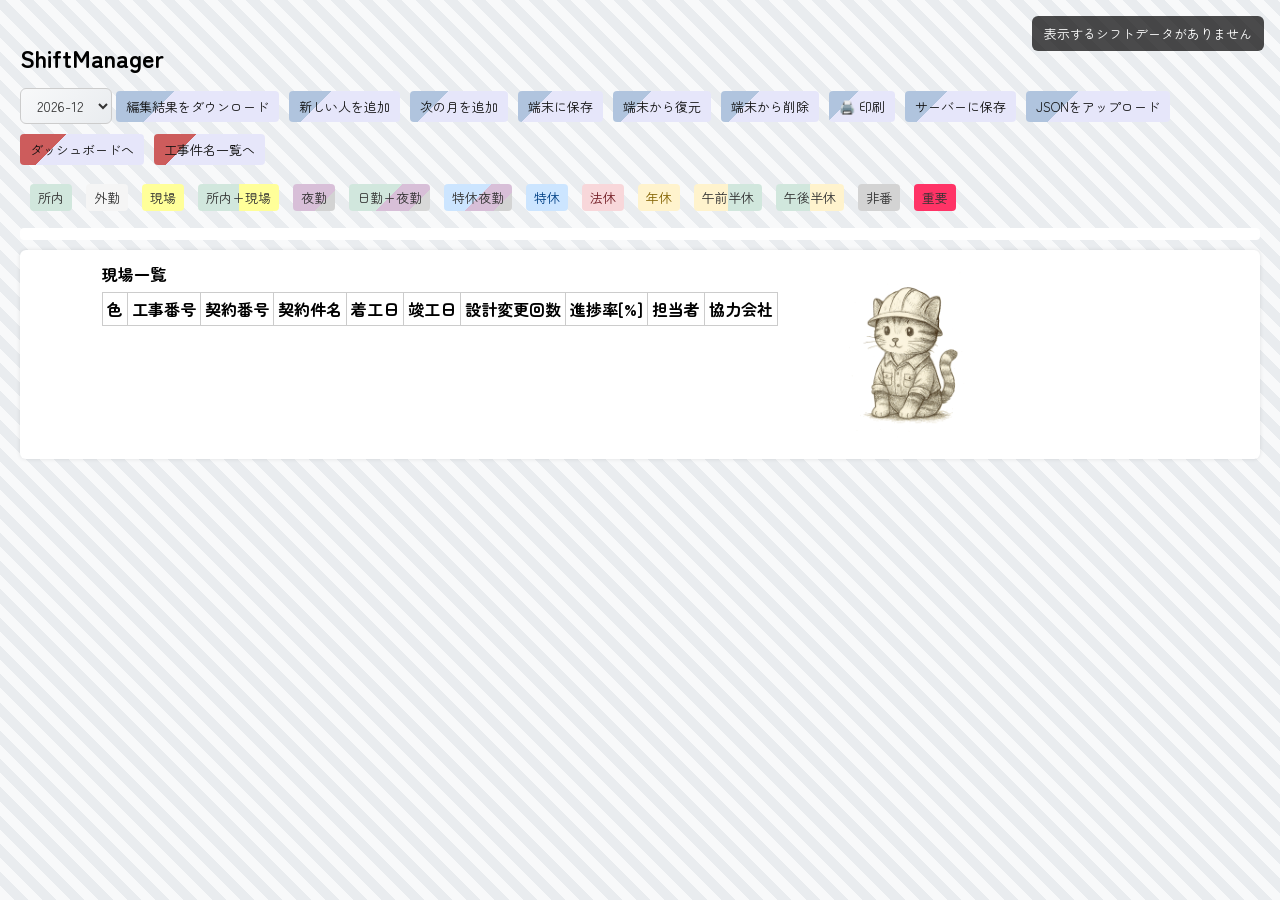
==== commit ca885cdd: "Update shifts.html コメント" ====
--- a/templates/shifts/shifts.html
+++ b/templates/shifts/shifts.html
@@ -626,7 +626,6 @@
         <script>
             //シフト表に現在の月のシフトを表示するための関数
             (function () {
-                // --- ヘルパー ---
                 function getCurrentMonthKey() {
                     const now = new Date();
                     const year = now.getFullYear();
@@ -634,11 +633,11 @@
                     return `${year}-${month}`;
                 }
 
-                //その月が何日終わりなのかを判定
+                //その月が何日終わりなのかを判定する関数
                 function daysInMonth(year, month) {
                     return new Date(year, month, 0).getDate();
                 }
-                //HTML内で特別な意味を持つ文字を安全な文字列（実体参照）に変換する
+                //HTML内で特別な意味を持つ文字を安全な文字列（実体参照）に変換する関数
                 function escapeHtml(str) {
                     if (str === undefined || str === null) return "";
                     return String(str)
@@ -648,19 +647,18 @@
                         .replace(/"/g, "&quot;")
                         .replace(/'/g, "&#39;");
                 }
-                //改行コードもスペースに変換　表示崩れ防止のため
+                //改行コードもスペースに変換する関数　表示崩れ防止のため
                 function escapeAttr(str) {
                     return escapeHtml(str).replace(/\n/g, " ");
                 }
-
-                //ユーザーが入力した文字列から目に見えない不要な制御文字（ゼロ幅文字やBOM）を削除 入力された文字を綺麗にする
+                //ユーザーが入力した文字列から目に見えない不要な制御文字（ゼロ幅文字やBOM）を削除 入力された文字を綺麗にする関数
                 function clientNormalize(s) {
                     if (s === undefined || s === null) return "";
                     return String(s)
                         .replace(/[\u200b\u200c\u200d\uFEFF]/g, "")
                         .trim();
                 }
-                //プロジェクト表を取得
+                //プロジェクト表を取得する関数
                 async function fetchProjectList() {
                     try {
                         const res = await fetch("/api/projects");
@@ -671,7 +669,7 @@
                         return [];
                     }
                 }
-                //新規入力シフトにプロジェクトを設定
+                //新規入力シフトにプロジェクトを設定する関数
                 async function selectProjectDialog(projects, currentProject) {
                     return new Promise((resolve) => {
                         const overlay = document.createElement("div");
@@ -742,7 +740,7 @@
                 }
 
             
-                //ブラウザへの保存処理
+                //ブラウザへの保存処理をする関数
                 
                 const LOCAL_KEY = "shift_manager_data_v1";
                 //現在編集している「年月のキー」を保持する変数
@@ -777,7 +775,7 @@
                     }
                 }
                 
-                //保存時のステータス表示
+                //保存時のステータス表示をする関数
                 function setTempStatus(msg, ms = 2000) {
                     let el = document.getElementById("tempStatus");
                     if (!el) {
@@ -806,7 +804,7 @@
                         _tempStatusTimer = null;
                     }, ms);
                 }
-                //最終更新日を取得
+                //最終更新日を取得する関数
                 function updateVersionDisplay(isoString) {
                     const el = document.getElementById("versionInfo");
                     if (!el || !isoString) return;
@@ -822,7 +820,6 @@
                 }
 
                 // --- 描画ロジック ---
-
                 //現在の月のシフトデータからスタッフごとの休暇や夜勤の回数を集計し、画面にテーブル（表）として描画する関数
                 function renderLeaveSummary() {
                     const container = document.getElementById(
@@ -973,6 +970,7 @@
                             else if (type === "非番") cls = "shift-off-duty";
                             else if (type === "重要") cls = "shift-important";
 
+                            //プロジェクトのドット表示
                             const rawProject = (rawShift.project || "")
                                 .toString()
                                 .trim();
@@ -1001,6 +999,8 @@
 
                     renderLeaveSummary();
                 }
+
+                //現場表の生成
                 let projectColorMap = {};
 
                 async function renderProjectSummary() {
@@ -1070,9 +1070,12 @@
 
                 // --- 初期化 ---
                 window.addEventListener("DOMContentLoaded", async () => {
+
+                    //月ドロップダウンをリセットし空にする
                     sel = document.getElementById("monthSelect");
                     if (sel) sel.innerHTML = "";
 
+                    //消してもいいかも
                     // API_BASE (Electron環境対応)
                     if (
                         window.electronEnv &&
@@ -1088,7 +1091,7 @@
                         window.API_BASE = "http://127.0.0.1:5000";
                     }
 
-                    // /load-months
+                    // /load-months どの月のデータが存在するか
                     try {
                         const resMonths = await fetch(
                             `${window.API_BASE}/load-months`,
@@ -1103,6 +1106,7 @@
                         }
                     } catch (e) {
                         console.error("load-months failed", e);
+                        //[serverMonths] (月のリスト)
                         serverMonths = [];
                     }
 
@@ -1110,16 +1114,19 @@
                     const validMonths = [];
                     const monthKeys = (serverMonths || []).sort();
                     if (monthKeys.length > 0 && sel) {
+                        //.map() で1ヶ月ずつ取り出し、keyへ代入
                         const promises = monthKeys.map(async (key) => {
+                            //keyを元に各人のシフトを取得
                             try {
                                 const r = await fetch(
                                     `${window.API_BASE}/load-shifts?month=${encodeURIComponent(key)}`,
                                 );
                                 if (!r.ok) return null;
                                 const data = await r.json();
-                                return Array.isArray(data) && data.length > 0
+                                //データの整合チェック
+                                return Array.isArray(data) && data.length > 0//リストの配列の形をしているか、またデータが空でないか
                                     ? { key, data }
-                                    : null;
+                                    : null;//合格の場合key、dataに代入、不合格の場合nullを代入
                             } catch (err) {
                                 console.warn(
                                     "load-shifts failed for",
@@ -1129,13 +1136,18 @@
                                 return null;
                             }
                         });
+                        //取得したシフトデータの整理
                         const results = await Promise.all(promises);
                         results.forEach((item) => {
+                            //null等の月は弾く
                             if (!item) return;
+                            //前段で取得した月(item.key)と、シフト(item.data)を取り出しkey,dataに代入。
                             const key = item.key;
                             const data = item.data;
+                            //keyを元にwindow.shiftDataにシフトデータをまとめる
                             window.shiftData = window.shiftData || {};
                             window.shiftData[key] = data;
+                            //画面上のプルダウンメニューに、その月の選択肢を追加
                             const opt = document.createElement("option");
                             opt.value = key;
                             opt.text = key;
@@ -1144,7 +1156,7 @@
                         });
                     }
 
-                    // ローカルがあればマージ優先
+                    // 元々ローカル(ブラウザ)にデータがあれば取得　ローカルがあればマージ直前に編集したものとマージ
                     const local = (function loadFromLocal() {
                         try {
                             const raw = localStorage.getItem(LOCAL_KEY);
@@ -1155,12 +1167,18 @@
                             return null;
                         }
                     })();
+
+                    //ローカル（自分のブラウザ）に保存されている下書きとサーバーから取得したデータを合流させ、最終的にどの月を表示するかを決定する
+                    //データの合流（マージ）
                     if (local && local.data) {
                         window.shiftData = Object.assign(
                             {},
                             window.shiftData || {},
                             local.data,
                         );
+
+                        //プルダウンの再構築
+                        //合流が終わったら、一度プルダウンをリセットして、全データ（サーバー＋ローカル）から月のリストを五十音（日付）順に並べ直して表示
                         const allKeys = Object.keys(window.shiftData).sort();
                         sel.innerHTML = "";
                         allKeys.forEach((k) => {
@@ -1169,19 +1187,23 @@
                             o.text = k;
                             sel.appendChild(o);
                         });
+
+                        //どの月を最初に表示するかの判定
                         monthKey =
+                            //ローカルに最後にこの月を触ったという記録（local.lastEditedMonth）があれば、それを開く
                             local.lastEditedMonth &&
                             allKeys.includes(local.lastEditedMonth)
                                 ? local.lastEditedMonth
                                 : allKeys[0] || getCurrentMonthKey();
                     } else {
+                        //記録がなければ、現在の月（getCurrentMonthKey）を探す
                         monthKey = validMonths.includes(getCurrentMonthKey())
                             ? getCurrentMonthKey()
                             : validMonths[0] || getCurrentMonthKey();
                         if (sel) sel.value = monthKey;
                     }
 
-                    // セレクト初期値（存在しない場合は追加）
+                    //どちらもなければ、リストの一番上の月を表示
                     if (!sel.querySelector(`option[value="${monthKey}"]`)) {
                         const opt = document.createElement("option");
                         opt.value = monthKey;
@@ -1190,7 +1212,7 @@
                     }
                     sel.value = monthKey;
 
-                    // 最終更新取得
+                    // 最終更新日時取得
                     try {
                         const metaRes = await fetch(
                             `${window.API_BASE}/shifts-meta`,
@@ -1210,12 +1232,15 @@
                     }
 
                     // --- モーダル開閉ヘルパー ---
+                    //モーダルの表示
                     function openUserModal() {
                         const overlay =
                             document.getElementById("userModalOverlay");
                         const modal = document.getElementById("userModal");
+                        //CSSで「通常は非表示、.show クラスがついたら表示」という設定になっている これによって、ふわっとモーダルが現れる
                         overlay.classList.add("show");
                         modal.classList.add("show");
+                        //各入力の初期化
                         document.getElementById("userInput").value = "";
                         document.getElementById("userIdHidden").value = "";
                         document.getElementById("suggestions").innerHTML = "";
@@ -1230,7 +1255,7 @@
                             .classList.remove("show");
                     }
 
-                    // --- イベント登録 ---
+                    // --- 各イベントのフラグ(ボタン) ---
                     document
                         .getElementById("addPersonBtn")
                         .addEventListener("click", openUserModal);
